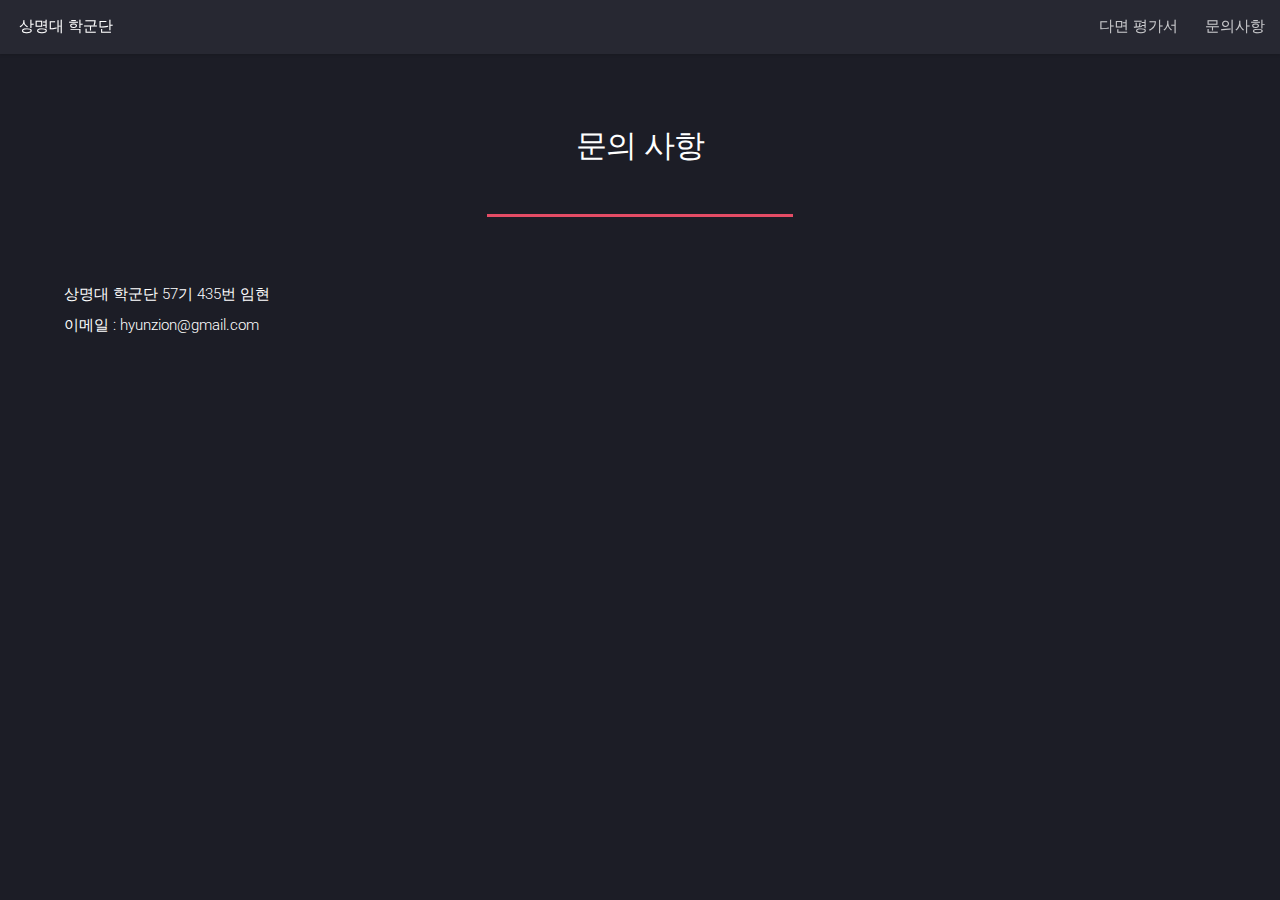
==== html/inquiry.html @ 16cfb6ff "html Init" ====
<!--
	@file : inquiry.html
	@author : 임현 (hyunzion@gmail.com)
	@since : 2017 - 12 - 25
	@brief : 상명대 학군단 홈페이지 문의사항 html
-->

<!DOCTYPE HTML>
<!--
	Landed by HTML5 UP
	html5up.net | @ajlkn
	Free for personal and commercial use under the CCA 3.0 license (html5up.net/license)
-->
<html>
<head>
	<title>상명대 학군단</title>
	<meta charset="utf-8" />
	<meta name="viewport" content="width=device-width, initial-scale=1" />
	<!--[if lte IE 8]><script src="assets/js/ie/html5shiv.js"></script><![endif]-->
	<link rel="stylesheet" href="assets/css/main.css" />
	<!--[if lte IE 9]><link rel="stylesheet" href="assets/css/ie9.css" /><![endif]-->
	<!--[if lte IE 8]><link rel="stylesheet" href="assets/css/ie8.css" /><![endif]-->
</head>
<body>
	<div id="page-wrapper">

		<!-- Header -->
		<header id="header">
			<h1 id="logo"><a href="index.html">상명대 학군단</a></h1>
			<nav id="nav">
				<ul>
					<li><a href="index.html">다면 평가서</a></li>
					<li><a href="inquiry.html">문의사항</a></li>
				</ul>
			</nav>
		</header>

		<!-- Main -->
		<div id="main" class="wrapper style1">
			<div class="container">
				<header class="major">
					<h2>문의 사항</h2>
				</header>

				<!-- Content -->
				<h1>상명대 학군단 57기 435번 임현</h1>
				<h1>이메일 : hyunzion@gmail.com</h1>

			</div>
		</section>
	</div>
</div>
</div>

<!-- Scripts -->
<script src="assets/js/jquery.min.js"></script>
<script src="assets/js/jquery.scrolly.min.js"></script>
<script src="assets/js/jquery.dropotron.min.js"></script>
<script src="assets/js/jquery.scrollex.min.js"></script>
<script src="assets/js/skel.min.js"></script>
<script src="assets/js/util.js"></script>
<!--[if lte IE 8]><script src="assets/js/ie/respond.min.js"></script><![endif]-->
<script src="assets/js/main.js"></script>

</body>
</html>
---- html/assets/css/main.css ----
@import url("font-awesome.min.css");
@import url("https://fonts.googleapis.com/css?family=Roboto:100,300,100italic,300italic");

/*
	Landed by HTML5 UP
	html5up.net | @ajlkn
	Free for personal and commercial use under the CCA 3.0 license (html5up.net/license)
*/

/* Reset */

	html, body, div, span, applet, object, iframe, h1, h2, h3, h4, h5, h6, p, blockquote, pre, a, abbr, acronym, address, big, cite, code, del, dfn, em, img, ins, kbd, q, s, samp, small, strike, strong, sub, sup, tt, var, b, u, i, center, dl, dt, dd, ol, ul, li, fieldset, form, label, legend, table, caption, tbody, tfoot, thead, tr, th, td, article, aside, canvas, details, embed, figure, figcaption, footer, header, hgroup, menu, nav, output, ruby, section, summary, time, mark, audio, video {
		margin: 0;
		padding: 0;
		border: 0;
		font-size: 100%;
		font: inherit;
		vertical-align: baseline;
	}

	article, aside, details, figcaption, figure, footer, header, hgroup, menu, nav, section {
		display: block;
	}

	body {
		line-height: 1;
	}

	ol, ul {
		list-style: none;
	}

	blockquote, q {
		quotes: none;
	}

	blockquote:before, blockquote:after, q:before, q:after {
		content: '';
		content: none;
	}

	table {
		border-collapse: collapse;
		border-spacing: 0;
	}

	body {
		-webkit-text-size-adjust: none;
	}

/* Box Model */

	*, *:before, *:after {
		-moz-box-sizing: border-box;
		-webkit-box-sizing: border-box;
		box-sizing: border-box;
	}

/* Containers */

	.container {
		margin-left: auto;
		margin-right: auto;
	}

	.container.\31 25\25 {
		width: 100%;
		max-width: 87.5em;
		min-width: 70em;
	}

	.container.\37 5\25 {
		width: 52.5em;
	}

	.container.\35 0\25 {
		width: 35em;
	}

	.container.\32 5\25 {
		width: 17.5em;
	}

	.container {
		width: 70em;
	}

	@media screen and (max-width: 1680px) {

		.container.\31 25\25 {
			width: 100%;
			max-width: 87.5em;
			min-width: 70em;
		}

		.container.\37 5\25 {
			width: 52.5em;
		}

		.container.\35 0\25 {
			width: 35em;
		}

		.container.\32 5\25 {
			width: 17.5em;
		}

		.container {
			width: 70em;
		}

	}

	@media screen and (max-width: 1280px) {

		.container.\31 25\25 {
			width: 100%;
			max-width: 112.5%;
			min-width: 90%;
		}

		.container.\37 5\25 {
			width: 67.5%;
		}

		.container.\35 0\25 {
			width: 45%;
		}

		.container.\32 5\25 {
			width: 22.5%;
		}

		.container {
			width: 90%;
		}

	}

	@media screen and (max-width: 980px) {

		.container.\31 25\25 {
			width: 100%;
			max-width: 125%;
			min-width: 100%;
		}

		.container.\37 5\25 {
			width: 75%;
		}

		.container.\35 0\25 {
			width: 50%;
		}

		.container.\32 5\25 {
			width: 25%;
		}

		.container {
			width: 100% !important;
		}

	}

	@media screen and (max-width: 736px) {

		.container.\31 25\25 {
			width: 100%;
			max-width: 125%;
			min-width: 100%;
		}

		.container.\37 5\25 {
			width: 75%;
		}

		.container.\35 0\25 {
			width: 50%;
		}

		.container.\32 5\25 {
			width: 25%;
		}

		.container {
			width: 100% !important;
		}

	}

	@media screen and (max-width: 480px) {

		.container.\31 25\25 {
			width: 100%;
			max-width: 125%;
			min-width: 100%;
		}

		.container.\37 5\25 {
			width: 75%;
		}

		.container.\35 0\25 {
			width: 50%;
		}

		.container.\32 5\25 {
			width: 25%;
		}

		.container {
			width: 100% !important;
		}

	}

/* Grid */

	.row {
		border-bottom: solid 1px transparent;
		-moz-box-sizing: border-box;
		-webkit-box-sizing: border-box;
		box-sizing: border-box;
	}

	.row > * {
		float: left;
		-moz-box-sizing: border-box;
		-webkit-box-sizing: border-box;
		box-sizing: border-box;
	}

	.row:after, .row:before {
		content: '';
		display: block;
		clear: both;
		height: 0;
	}

	.row.uniform > * > :first-child {
		margin-top: 0;
	}

	.row.uniform > * > :last-child {
		margin-bottom: 0;
	}

	.row.\30 \25 > * {
		padding: 0 0 0 0em;
	}

	.row.\30 \25 {
		margin: 0 0 -1px 0em;
	}

	.row.uniform.\30 \25 > * {
		padding: 0em 0 0 0em;
	}

	.row.uniform.\30 \25 {
		margin: 0em 0 -1px 0em;
	}

	.row > * {
		padding: 0 0 0 2.5em;
	}

	.row {
		margin: 0 0 -1px -2.5em;
	}

	.row.uniform > * {
		padding: 2.5em 0 0 2.5em;
	}

	.row.uniform {
		margin: -2.5em 0 -1px -2.5em;
	}

	.row.\32 00\25 > * {
		padding: 0 0 0 5em;
	}

	.row.\32 00\25 {
		margin: 0 0 -1px -5em;
	}

	.row.uniform.\32 00\25 > * {
		padding: 5em 0 0 5em;
	}

	.row.uniform.\32 00\25 {
		margin: -5em 0 -1px -5em;
	}

	.row.\31 50\25 > * {
		padding: 0 0 0 3.75em;
	}

	.row.\31 50\25 {
		margin: 0 0 -1px -3.75em;
	}

	.row.uniform.\31 50\25 > * {
		padding: 3.75em 0 0 3.75em;
	}

	.row.uniform.\31 50\25 {
		margin: -3.75em 0 -1px -3.75em;
	}

	.row.\35 0\25 > * {
		padding: 0 0 0 1.25em;
	}

	.row.\35 0\25 {
		margin: 0 0 -1px -1.25em;
	}

	.row.uniform.\35 0\25 > * {
		padding: 1.25em 0 0 1.25em;
	}

	.row.uniform.\35 0\25 {
		margin: -1.25em 0 -1px -1.25em;
	}

	.row.\32 5\25 > * {
		padding: 0 0 0 0.625em;
	}

	.row.\32 5\25 {
		margin: 0 0 -1px -0.625em;
	}

	.row.uniform.\32 5\25 > * {
		padding: 0.625em 0 0 0.625em;
	}

	.row.uniform.\32 5\25 {
		margin: -0.625em 0 -1px -0.625em;
	}

	.\31 2u, .\31 2u\24 {
		width: 100%;
		clear: none;
		margin-left: 0;
	}

	.\31 1u, .\31 1u\24 {
		width: 91.6666666667%;
		clear: none;
		margin-left: 0;
	}

	.\31 0u, .\31 0u\24 {
		width: 83.3333333333%;
		clear: none;
		margin-left: 0;
	}

	.\39 u, .\39 u\24 {
		width: 75%;
		clear: none;
		margin-left: 0;
	}

	.\38 u, .\38 u\24 {
		width: 66.6666666667%;
		clear: none;
		margin-left: 0;
	}

	.\37 u, .\37 u\24 {
		width: 58.3333333333%;
		clear: none;
		margin-left: 0;
	}

	.\36 u, .\36 u\24 {
		width: 50%;
		clear: none;
		margin-left: 0;
	}

	.\35 u, .\35 u\24 {
		width: 41.6666666667%;
		clear: none;
		margin-left: 0;
	}

	.\34 u, .\34 u\24 {
		width: 33.3333333333%;
		clear: none;
		margin-left: 0;
	}

	.\33 u, .\33 u\24 {
		width: 25%;
		clear: none;
		margin-left: 0;
	}

	.\32 u, .\32 u\24 {
		width: 16.6666666667%;
		clear: none;
		margin-left: 0;
	}

	.\31 u, .\31 u\24 {
		width: 8.3333333333%;
		clear: none;
		margin-left: 0;
	}

	.\31 2u\24 + *,
	.\31 1u\24 + *,
	.\31 0u\24 + *,
	.\39 u\24 + *,
	.\38 u\24 + *,
	.\37 u\24 + *,
	.\36 u\24 + *,
	.\35 u\24 + *,
	.\34 u\24 + *,
	.\33 u\24 + *,
	.\32 u\24 + *,
	.\31 u\24 + * {
		clear: left;
	}

	.\-11u {
		margin-left: 91.66667%;
	}

	.\-10u {
		margin-left: 83.33333%;
	}

	.\-9u {
		margin-left: 75%;
	}

	.\-8u {
		margin-left: 66.66667%;
	}

	.\-7u {
		margin-left: 58.33333%;
	}

	.\-6u {
		margin-left: 50%;
	}

	.\-5u {
		margin-left: 41.66667%;
	}

	.\-4u {
		margin-left: 33.33333%;
	}

	.\-3u {
		margin-left: 25%;
	}

	.\-2u {
		margin-left: 16.66667%;
	}

	.\-1u {
		margin-left: 8.33333%;
	}

	@media screen and (max-width: 1680px) {

		.row > * {
			padding: 0 0 0 2.5em;
		}

		.row {
			margin: 0 0 -1px -2.5em;
		}

		.row.uniform > * {
			padding: 2.5em 0 0 2.5em;
		}

		.row.uniform {
			margin: -2.5em 0 -1px -2.5em;
		}

		.row.\32 00\25 > * {
			padding: 0 0 0 5em;
		}

		.row.\32 00\25 {
			margin: 0 0 -1px -5em;
		}

		.row.uniform.\32 00\25 > * {
			padding: 5em 0 0 5em;
		}

		.row.uniform.\32 00\25 {
			margin: -5em 0 -1px -5em;
		}

		.row.\31 50\25 > * {
			padding: 0 0 0 3.75em;
		}

		.row.\31 50\25 {
			margin: 0 0 -1px -3.75em;
		}

		.row.uniform.\31 50\25 > * {
			padding: 3.75em 0 0 3.75em;
		}

		.row.uniform.\31 50\25 {
			margin: -3.75em 0 -1px -3.75em;
		}

		.row.\35 0\25 > * {
			padding: 0 0 0 1.25em;
		}

		.row.\35 0\25 {
			margin: 0 0 -1px -1.25em;
		}

		.row.uniform.\35 0\25 > * {
			padding: 1.25em 0 0 1.25em;
		}

		.row.uniform.\35 0\25 {
			margin: -1.25em 0 -1px -1.25em;
		}

		.row.\32 5\25 > * {
			padding: 0 0 0 0.625em;
		}

		.row.\32 5\25 {
			margin: 0 0 -1px -0.625em;
		}

		.row.uniform.\32 5\25 > * {
			padding: 0.625em 0 0 0.625em;
		}

		.row.uniform.\32 5\25 {
			margin: -0.625em 0 -1px -0.625em;
		}

		.\31 2u\28xlarge\29, .\31 2u\24\28xlarge\29 {
			width: 100%;
			clear: none;
			margin-left: 0;
		}

		.\31 1u\28xlarge\29, .\31 1u\24\28xlarge\29 {
			width: 91.6666666667%;
			clear: none;
			margin-left: 0;
		}

		.\31 0u\28xlarge\29, .\31 0u\24\28xlarge\29 {
			width: 83.3333333333%;
			clear: none;
			margin-left: 0;
		}

		.\39 u\28xlarge\29, .\39 u\24\28xlarge\29 {
			width: 75%;
			clear: none;
			margin-left: 0;
		}

		.\38 u\28xlarge\29, .\38 u\24\28xlarge\29 {
			width: 66.6666666667%;
			clear: none;
			margin-left: 0;
		}

		.\37 u\28xlarge\29, .\37 u\24\28xlarge\29 {
			width: 58.3333333333%;
			clear: none;
			margin-left: 0;
		}

		.\36 u\28xlarge\29, .\36 u\24\28xlarge\29 {
			width: 50%;
			clear: none;
			margin-left: 0;
		}

		.\35 u\28xlarge\29, .\35 u\24\28xlarge\29 {
			width: 41.6666666667%;
			clear: none;
			margin-left: 0;
		}

		.\34 u\28xlarge\29, .\34 u\24\28xlarge\29 {
			width: 33.3333333333%;
			clear: none;
			margin-left: 0;
		}

		.\33 u\28xlarge\29, .\33 u\24\28xlarge\29 {
			width: 25%;
			clear: none;
			margin-left: 0;
		}

		.\32 u\28xlarge\29, .\32 u\24\28xlarge\29 {
			width: 16.6666666667%;
			clear: none;
			margin-left: 0;
		}

		.\31 u\28xlarge\29, .\31 u\24\28xlarge\29 {
			width: 8.3333333333%;
			clear: none;
			margin-left: 0;
		}

		.\31 2u\24\28xlarge\29 + *,
		.\31 1u\24\28xlarge\29 + *,
		.\31 0u\24\28xlarge\29 + *,
		.\39 u\24\28xlarge\29 + *,
		.\38 u\24\28xlarge\29 + *,
		.\37 u\24\28xlarge\29 + *,
		.\36 u\24\28xlarge\29 + *,
		.\35 u\24\28xlarge\29 + *,
		.\34 u\24\28xlarge\29 + *,
		.\33 u\24\28xlarge\29 + *,
		.\32 u\24\28xlarge\29 + *,
		.\31 u\24\28xlarge\29 + * {
			clear: left;
		}

		.\-11u\28xlarge\29 {
			margin-left: 91.66667%;
		}

		.\-10u\28xlarge\29 {
			margin-left: 83.33333%;
		}

		.\-9u\28xlarge\29 {
			margin-left: 75%;
		}

		.\-8u\28xlarge\29 {
			margin-left: 66.66667%;
		}

		.\-7u\28xlarge\29 {
			margin-left: 58.33333%;
		}

		.\-6u\28xlarge\29 {
			margin-left: 50%;
		}

		.\-5u\28xlarge\29 {
			margin-left: 41.66667%;
		}

		.\-4u\28xlarge\29 {
			margin-left: 33.33333%;
		}

		.\-3u\28xlarge\29 {
			margin-left: 25%;
		}

		.\-2u\28xlarge\29 {
			margin-left: 16.66667%;
		}

		.\-1u\28xlarge\29 {
			margin-left: 8.33333%;
		}

	}

	@media screen and (max-width: 1280px) {

		.row > * {
			padding: 0 0 0 2.5em;
		}

		.row {
			margin: 0 0 -1px -2.5em;
		}

		.row.uniform > * {
			padding: 2.5em 0 0 2.5em;
		}

		.row.uniform {
			margin: -2.5em 0 -1px -2.5em;
		}

		.row.\32 00\25 > * {
			padding: 0 0 0 5em;
		}

		.row.\32 00\25 {
			margin: 0 0 -1px -5em;
		}

		.row.uniform.\32 00\25 > * {
			padding: 5em 0 0 5em;
		}

		.row.uniform.\32 00\25 {
			margin: -5em 0 -1px -5em;
		}

		.row.\31 50\25 > * {
			padding: 0 0 0 3.75em;
		}

		.row.\31 50\25 {
			margin: 0 0 -1px -3.75em;
		}

		.row.uniform.\31 50\25 > * {
			padding: 3.75em 0 0 3.75em;
		}

		.row.uniform.\31 50\25 {
			margin: -3.75em 0 -1px -3.75em;
		}

		.row.\35 0\25 > * {
			padding: 0 0 0 1.25em;
		}

		.row.\35 0\25 {
			margin: 0 0 -1px -1.25em;
		}

		.row.uniform.\35 0\25 > * {
			padding: 1.25em 0 0 1.25em;
		}

		.row.uniform.\35 0\25 {
			margin: -1.25em 0 -1px -1.25em;
		}

		.row.\32 5\25 > * {
			padding: 0 0 0 0.625em;
		}

		.row.\32 5\25 {
			margin: 0 0 -1px -0.625em;
		}

		.row.uniform.\32 5\25 > * {
			padding: 0.625em 0 0 0.625em;
		}

		.row.uniform.\32 5\25 {
			margin: -0.625em 0 -1px -0.625em;
		}

		.\31 2u\28large\29, .\31 2u\24\28large\29 {
			width: 100%;
			clear: none;
			margin-left: 0;
		}

		.\31 1u\28large\29, .\31 1u\24\28large\29 {
			width: 91.6666666667%;
			clear: none;
			margin-left: 0;
		}

		.\31 0u\28large\29, .\31 0u\24\28large\29 {
			width: 83.3333333333%;
			clear: none;
			margin-left: 0;
		}

		.\39 u\28large\29, .\39 u\24\28large\29 {
			width: 75%;
			clear: none;
			margin-left: 0;
		}

		.\38 u\28large\29, .\38 u\24\28large\29 {
			width: 66.6666666667%;
			clear: none;
			margin-left: 0;
		}

		.\37 u\28large\29, .\37 u\24\28large\29 {
			width: 58.3333333333%;
			clear: none;
			margin-left: 0;
		}

		.\36 u\28large\29, .\36 u\24\28large\29 {
			width: 50%;
			clear: none;
			margin-left: 0;
		}

		.\35 u\28large\29, .\35 u\24\28large\29 {
			width: 41.6666666667%;
			clear: none;
			margin-left: 0;
		}

		.\34 u\28large\29, .\34 u\24\28large\29 {
			width: 33.3333333333%;
			clear: none;
			margin-left: 0;
		}

		.\33 u\28large\29, .\33 u\24\28large\29 {
			width: 25%;
			clear: none;
			margin-left: 0;
		}

		.\32 u\28large\29, .\32 u\24\28large\29 {
			width: 16.6666666667%;
			clear: none;
			margin-left: 0;
		}

		.\31 u\28large\29, .\31 u\24\28large\29 {
			width: 8.3333333333%;
			clear: none;
			margin-left: 0;
		}

		.\31 2u\24\28large\29 + *,
		.\31 1u\24\28large\29 + *,
		.\31 0u\24\28large\29 + *,
		.\39 u\24\28large\29 + *,
		.\38 u\24\28large\29 + *,
		.\37 u\24\28large\29 + *,
		.\36 u\24\28large\29 + *,
		.\35 u\24\28large\29 + *,
		.\34 u\24\28large\29 + *,
		.\33 u\24\28large\29 + *,
		.\32 u\24\28large\29 + *,
		.\31 u\24\28large\29 + * {
			clear: left;
		}

		.\-11u\28large\29 {
			margin-left: 91.66667%;
		}

		.\-10u\28large\29 {
			margin-left: 83.33333%;
		}

		.\-9u\28large\29 {
			margin-left: 75%;
		}

		.\-8u\28large\29 {
			margin-left: 66.66667%;
		}

		.\-7u\28large\29 {
			margin-left: 58.33333%;
		}

		.\-6u\28large\29 {
			margin-left: 50%;
		}

		.\-5u\28large\29 {
			margin-left: 41.66667%;
		}

		.\-4u\28large\29 {
			margin-left: 33.33333%;
		}

		.\-3u\28large\29 {
			margin-left: 25%;
		}

		.\-2u\28large\29 {
			margin-left: 16.66667%;
		}

		.\-1u\28large\29 {
			margin-left: 8.33333%;
		}

	}

	@media screen and (max-width: 980px) {

		.row > * {
			padding: 0 0 0 2.5em;
		}

		.row {
			margin: 0 0 -1px -2.5em;
		}

		.row.uniform > * {
			padding: 2.5em 0 0 2.5em;
		}

		.row.uniform {
			margin: -2.5em 0 -1px -2.5em;
		}

		.row.\32 00\25 > * {
			padding: 0 0 0 5em;
		}

		.row.\32 00\25 {
			margin: 0 0 -1px -5em;
		}

		.row.uniform.\32 00\25 > * {
			padding: 5em 0 0 5em;
		}

		.row.uniform.\32 00\25 {
			margin: -5em 0 -1px -5em;
		}

		.row.\31 50\25 > * {
			padding: 0 0 0 3.75em;
		}

		.row.\31 50\25 {
			margin: 0 0 -1px -3.75em;
		}

		.row.uniform.\31 50\25 > * {
			padding: 3.75em 0 0 3.75em;
		}

		.row.uniform.\31 50\25 {
			margin: -3.75em 0 -1px -3.75em;
		}

		.row.\35 0\25 > * {
			padding: 0 0 0 1.25em;
		}

		.row.\35 0\25 {
			margin: 0 0 -1px -1.25em;
		}

		.row.uniform.\35 0\25 > * {
			padding: 1.25em 0 0 1.25em;
		}

		.row.uniform.\35 0\25 {
			margin: -1.25em 0 -1px -1.25em;
		}

		.row.\32 5\25 > * {
			padding: 0 0 0 0.625em;
		}

		.row.\32 5\25 {
			margin: 0 0 -1px -0.625em;
		}

		.row.uniform.\32 5\25 > * {
			padding: 0.625em 0 0 0.625em;
		}

		.row.uniform.\32 5\25 {
			margin: -0.625em 0 -1px -0.625em;
		}

		.\31 2u\28medium\29, .\31 2u\24\28medium\29 {
			width: 100%;
			clear: none;
			margin-left: 0;
		}

		.\31 1u\28medium\29, .\31 1u\24\28medium\29 {
			width: 91.6666666667%;
			clear: none;
			margin-left: 0;
		}

		.\31 0u\28medium\29, .\31 0u\24\28medium\29 {
			width: 83.3333333333%;
			clear: none;
			margin-left: 0;
		}

		.\39 u\28medium\29, .\39 u\24\28medium\29 {
			width: 75%;
			clear: none;
			margin-left: 0;
		}

		.\38 u\28medium\29, .\38 u\24\28medium\29 {
			width: 66.6666666667%;
			clear: none;
			margin-left: 0;
		}

		.\37 u\28medium\29, .\37 u\24\28medium\29 {
			width: 58.3333333333%;
			clear: none;
			margin-left: 0;
		}

		.\36 u\28medium\29, .\36 u\24\28medium\29 {
			width: 50%;
			clear: none;
			margin-left: 0;
		}

		.\35 u\28medium\29, .\35 u\24\28medium\29 {
			width: 41.6666666667%;
			clear: none;
			margin-left: 0;
		}

		.\34 u\28medium\29, .\34 u\24\28medium\29 {
			width: 33.3333333333%;
			clear: none;
			margin-left: 0;
		}

		.\33 u\28medium\29, .\33 u\24\28medium\29 {
			width: 25%;
			clear: none;
			margin-left: 0;
		}

		.\32 u\28medium\29, .\32 u\24\28medium\29 {
			width: 16.6666666667%;
			clear: none;
			margin-left: 0;
		}

		.\31 u\28medium\29, .\31 u\24\28medium\29 {
			width: 8.3333333333%;
			clear: none;
			margin-left: 0;
		}

		.\31 2u\24\28medium\29 + *,
		.\31 1u\24\28medium\29 + *,
		.\31 0u\24\28medium\29 + *,
		.\39 u\24\28medium\29 + *,
		.\38 u\24\28medium\29 + *,
		.\37 u\24\28medium\29 + *,
		.\36 u\24\28medium\29 + *,
		.\35 u\24\28medium\29 + *,
		.\34 u\24\28medium\29 + *,
		.\33 u\24\28medium\29 + *,
		.\32 u\24\28medium\29 + *,
		.\31 u\24\28medium\29 + * {
			clear: left;
		}

		.\-11u\28medium\29 {
			margin-left: 91.66667%;
		}

		.\-10u\28medium\29 {
			margin-left: 83.33333%;
		}

		.\-9u\28medium\29 {
			margin-left: 75%;
		}

		.\-8u\28medium\29 {
			margin-left: 66.66667%;
		}

		.\-7u\28medium\29 {
			margin-left: 58.33333%;
		}

		.\-6u\28medium\29 {
			margin-left: 50%;
		}

		.\-5u\28medium\29 {
			margin-left: 41.66667%;
		}

		.\-4u\28medium\29 {
			margin-left: 33.33333%;
		}

		.\-3u\28medium\29 {
			margin-left: 25%;
		}

		.\-2u\28medium\29 {
			margin-left: 16.66667%;
		}

		.\-1u\28medium\29 {
			margin-left: 8.33333%;
		}

	}

	@media screen and (max-width: 736px) {

		.row > * {
			padding: 0 0 0 2.5em;
		}

		.row {
			margin: 0 0 -1px -2.5em;
		}

		.row.uniform > * {
			padding: 2.5em 0 0 2.5em;
		}

		.row.uniform {
			margin: -2.5em 0 -1px -2.5em;
		}

		.row.\32 00\25 > * {
			padding: 0 0 0 5em;
		}

		.row.\32 00\25 {
			margin: 0 0 -1px -5em;
		}

		.row.uniform.\32 00\25 > * {
			padding: 5em 0 0 5em;
		}

		.row.uniform.\32 00\25 {
			margin: -5em 0 -1px -5em;
		}

		.row.\31 50\25 > * {
			padding: 0 0 0 3.75em;
		}

		.row.\31 50\25 {
			margin: 0 0 -1px -3.75em;
		}

		.row.uniform.\31 50\25 > * {
			padding: 3.75em 0 0 3.75em;
		}

		.row.uniform.\31 50\25 {
			margin: -3.75em 0 -1px -3.75em;
		}

		.row.\35 0\25 > * {
			padding: 0 0 0 1.25em;
		}

		.row.\35 0\25 {
			margin: 0 0 -1px -1.25em;
		}

		.row.uniform.\35 0\25 > * {
			padding: 1.25em 0 0 1.25em;
		}

		.row.uniform.\35 0\25 {
			margin: -1.25em 0 -1px -1.25em;
		}

		.row.\32 5\25 > * {
			padding: 0 0 0 0.625em;
		}

		.row.\32 5\25 {
			margin: 0 0 -1px -0.625em;
		}

		.row.uniform.\32 5\25 > * {
			padding: 0.625em 0 0 0.625em;
		}

		.row.uniform.\32 5\25 {
			margin: -0.625em 0 -1px -0.625em;
		}

		.\31 2u\28small\29, .\31 2u\24\28small\29 {
			width: 100%;
			clear: none;
			margin-left: 0;
		}

		.\31 1u\28small\29, .\31 1u\24\28small\29 {
			width: 91.6666666667%;
			clear: none;
			margin-left: 0;
		}

		.\31 0u\28small\29, .\31 0u\24\28small\29 {
			width: 83.3333333333%;
			clear: none;
			margin-left: 0;
		}

		.\39 u\28small\29, .\39 u\24\28small\29 {
			width: 75%;
			clear: none;
			margin-left: 0;
		}

		.\38 u\28small\29, .\38 u\24\28small\29 {
			width: 66.6666666667%;
			clear: none;
			margin-left: 0;
		}

		.\37 u\28small\29, .\37 u\24\28small\29 {
			width: 58.3333333333%;
			clear: none;
			margin-left: 0;
		}

		.\36 u\28small\29, .\36 u\24\28small\29 {
			width: 50%;
			clear: none;
			margin-left: 0;
		}

		.\35 u\28small\29, .\35 u\24\28small\29 {
			width: 41.6666666667%;
			clear: none;
			margin-left: 0;
		}

		.\34 u\28small\29, .\34 u\24\28small\29 {
			width: 33.3333333333%;
			clear: none;
			margin-left: 0;
		}

		.\33 u\28small\29, .\33 u\24\28small\29 {
			width: 25%;
			clear: none;
			margin-left: 0;
		}

		.\32 u\28small\29, .\32 u\24\28small\29 {
			width: 16.6666666667%;
			clear: none;
			margin-left: 0;
		}

		.\31 u\28small\29, .\31 u\24\28small\29 {
			width: 8.3333333333%;
			clear: none;
			margin-left: 0;
		}

		.\31 2u\24\28small\29 + *,
		.\31 1u\24\28small\29 + *,
		.\31 0u\24\28small\29 + *,
		.\39 u\24\28small\29 + *,
		.\38 u\24\28small\29 + *,
		.\37 u\24\28small\29 + *,
		.\36 u\24\28small\29 + *,
		.\35 u\24\28small\29 + *,
		.\34 u\24\28small\29 + *,
		.\33 u\24\28small\29 + *,
		.\32 u\24\28small\29 + *,
		.\31 u\24\28small\29 + * {
			clear: left;
		}

		.\-11u\28small\29 {
			margin-left: 91.66667%;
		}

		.\-10u\28small\29 {
			margin-left: 83.33333%;
		}

		.\-9u\28small\29 {
			margin-left: 75%;
		}

		.\-8u\28small\29 {
			margin-left: 66.66667%;
		}

		.\-7u\28small\29 {
			margin-left: 58.33333%;
		}

		.\-6u\28small\29 {
			margin-left: 50%;
		}

		.\-5u\28small\29 {
			margin-left: 41.66667%;
		}

		.\-4u\28small\29 {
			margin-left: 33.33333%;
		}

		.\-3u\28small\29 {
			margin-left: 25%;
		}

		.\-2u\28small\29 {
			margin-left: 16.66667%;
		}

		.\-1u\28small\29 {
			margin-left: 8.33333%;
		}

	}

	@media screen and (max-width: 480px) {

		.row > * {
			padding: 0 0 0 2.5em;
		}

		.row {
			margin: 0 0 -1px -2.5em;
		}

		.row.uniform > * {
			padding: 2.5em 0 0 2.5em;
		}

		.row.uniform {
			margin: -2.5em 0 -1px -2.5em;
		}

		.row.\32 00\25 > * {
			padding: 0 0 0 5em;
		}

		.row.\32 00\25 {
			margin: 0 0 -1px -5em;
		}

		.row.uniform.\32 00\25 > * {
			padding: 5em 0 0 5em;
		}

		.row.uniform.\32 00\25 {
			margin: -5em 0 -1px -5em;
		}

		.row.\31 50\25 > * {
			padding: 0 0 0 3.75em;
		}

		.row.\31 50\25 {
			margin: 0 0 -1px -3.75em;
		}

		.row.uniform.\31 50\25 > * {
			padding: 3.75em 0 0 3.75em;
		}

		.row.uniform.\31 50\25 {
			margin: -3.75em 0 -1px -3.75em;
		}

		.row.\35 0\25 > * {
			padding: 0 0 0 1.25em;
		}

		.row.\35 0\25 {
			margin: 0 0 -1px -1.25em;
		}

		.row.uniform.\35 0\25 > * {
			padding: 1.25em 0 0 1.25em;
		}

		.row.uniform.\35 0\25 {
			margin: -1.25em 0 -1px -1.25em;
		}

		.row.\32 5\25 > * {
			padding: 0 0 0 0.625em;
		}

		.row.\32 5\25 {
			margin: 0 0 -1px -0.625em;
		}

		.row.uniform.\32 5\25 > * {
			padding: 0.625em 0 0 0.625em;
		}

		.row.uniform.\32 5\25 {
			margin: -0.625em 0 -1px -0.625em;
		}

		.\31 2u\28xsmall\29, .\31 2u\24\28xsmall\29 {
			width: 100%;
			clear: none;
			margin-left: 0;
		}

		.\31 1u\28xsmall\29, .\31 1u\24\28xsmall\29 {
			width: 91.6666666667%;
			clear: none;
			margin-left: 0;
		}

		.\31 0u\28xsmall\29, .\31 0u\24\28xsmall\29 {
			width: 83.3333333333%;
			clear: none;
			margin-left: 0;
		}

		.\39 u\28xsmall\29, .\39 u\24\28xsmall\29 {
			width: 75%;
			clear: none;
			margin-left: 0;
		}

		.\38 u\28xsmall\29, .\38 u\24\28xsmall\29 {
			width: 66.6666666667%;
			clear: none;
			margin-left: 0;
		}

		.\37 u\28xsmall\29, .\37 u\24\28xsmall\29 {
			width: 58.3333333333%;
			clear: none;
			margin-left: 0;
		}

		.\36 u\28xsmall\29, .\36 u\24\28xsmall\29 {
			width: 50%;
			clear: none;
			margin-left: 0;
		}

		.\35 u\28xsmall\29, .\35 u\24\28xsmall\29 {
			width: 41.6666666667%;
			clear: none;
			margin-left: 0;
		}

		.\34 u\28xsmall\29, .\34 u\24\28xsmall\29 {
			width: 33.3333333333%;
			clear: none;
			margin-left: 0;
		}

		.\33 u\28xsmall\29, .\33 u\24\28xsmall\29 {
			width: 25%;
			clear: none;
			margin-left: 0;
		}

		.\32 u\28xsmall\29, .\32 u\24\28xsmall\29 {
			width: 16.6666666667%;
			clear: none;
			margin-left: 0;
		}

		.\31 u\28xsmall\29, .\31 u\24\28xsmall\29 {
			width: 8.3333333333%;
			clear: none;
			margin-left: 0;
		}

		.\31 2u\24\28xsmall\29 + *,
		.\31 1u\24\28xsmall\29 + *,
		.\31 0u\24\28xsmall\29 + *,
		.\39 u\24\28xsmall\29 + *,
		.\38 u\24\28xsmall\29 + *,
		.\37 u\24\28xsmall\29 + *,
		.\36 u\24\28xsmall\29 + *,
		.\35 u\24\28xsmall\29 + *,
		.\34 u\24\28xsmall\29 + *,
		.\33 u\24\28xsmall\29 + *,
		.\32 u\24\28xsmall\29 + *,
		.\31 u\24\28xsmall\29 + * {
			clear: left;
		}

		.\-11u\28xsmall\29 {
			margin-left: 91.66667%;
		}

		.\-10u\28xsmall\29 {
			margin-left: 83.33333%;
		}

		.\-9u\28xsmall\29 {
			margin-left: 75%;
		}

		.\-8u\28xsmall\29 {
			margin-left: 66.66667%;
		}

		.\-7u\28xsmall\29 {
			margin-left: 58.33333%;
		}

		.\-6u\28xsmall\29 {
			margin-left: 50%;
		}

		.\-5u\28xsmall\29 {
			margin-left: 41.66667%;
		}

		.\-4u\28xsmall\29 {
			margin-left: 33.33333%;
		}

		.\-3u\28xsmall\29 {
			margin-left: 25%;
		}

		.\-2u\28xsmall\29 {
			margin-left: 16.66667%;
		}

		.\-1u\28xsmall\29 {
			margin-left: 8.33333%;
		}

	}

/* Basic */

	html, body {
		background: #1c1d26;
	}

	body.is-loading *, body.is-loading *:before, body.is-loading *:after {
		-moz-animation: none !important;
		-webkit-animation: none !important;
		-ms-animation: none !important;
		animation: none !important;
		-moz-transition: none !important;
		-webkit-transition: none !important;
		-ms-transition: none !important;
		transition: none !important;
	}

	body, select, textarea {
		color: rgba(255, 255, 255, 0.75);
		font-family: "Roboto", Helvetica, sans-serif;
		font-size: 15pt;
		font-weight: 100;
		line-height: 1.75em;
	}

	/* 추가 */
	input {
		color: rgba(0, 0, 0, 255);
		font-family: "Roboto", Helvetica, sans-serif;
		font-size: 15pt;
		font-weight: 100;
		line-height: 1.75em;
	}

	a {
		-moz-transition: border-color 0.2s ease-in-out, color 0.2s ease-in-out;
		-webkit-transition: border-color 0.2s ease-in-out, color 0.2s ease-in-out;
		-ms-transition: border-color 0.2s ease-in-out, color 0.2s ease-in-out;
		transition: border-color 0.2s ease-in-out, color 0.2s ease-in-out;
		border-bottom: dotted 1px;
		color: #e44c65;
		text-decoration: none;
	}

		a:hover {
			color: #e44c65 !important;
			border-bottom-color: transparent;
		}

	strong, b {
		color: #ffffff;
		font-weight: 300;
	}

	em, i {
		font-style: italic;
	}

	p {
		margin: 0 0 2em 0;
	}

	h1, h2, h3, h4, h5, h6 {
		color: #ffffff;
		font-weight: 300;
		line-height: 1em;
		margin: 0 0 1em 0;
	}

		h1 a, h2 a, h3 a, h4 a, h5 a, h6 a {
			color: inherit;
			border: 0;
		}

	h2 {
		font-size: 2em;
		line-height: 1.5em;
		letter-spacing: -0.025em;
	}

	h3 {
		font-size: 1.35em;
		line-height: 1.5em;
	}

	h4 {
		font-size: 1.1em;
		line-height: 1.5em;
	}

	h5 {
		font-size: 0.9em;
		line-height: 1.5em;
	}

	h6 {
		font-size: 0.7em;
		line-height: 1.5em;
	}

	sub {
		font-size: 0.8em;
		position: relative;
		top: 0.5em;
	}

	sup {
		font-size: 0.8em;
		position: relative;
		top: -0.5em;
	}

	hr {
		border: 0;
		border-bottom: solid 1px rgba(255, 255, 255, 0.3);
		margin: 3em 0;
	}

		hr.major {
			margin: 4em 0;
		}

	blockquote {
		border-left: solid 4px rgba(255, 255, 255, 0.3);
		font-style: italic;
		margin: 0 0 2em 0;
		padding: 0.5em 0 0.5em 2em;
	}

	code {
		background: rgba(255, 255, 255, 0.075);
		border-radius: 4px;
		font-family: "Courier New", monospace;
		font-size: 0.9em;
		margin: 0 0.25em;
		padding: 0.25em 0.65em;
	}

	pre {
		-webkit-overflow-scrolling: touch;
		font-family: "Courier New", monospace;
		font-size: 0.9em;
		margin: 0 0 2em 0;
	}

		pre code {
			display: block;
			line-height: 1.75em;
			padding: 1em 1.5em;
			overflow-x: auto;
		}

	.align-left {
		text-align: left;
	}

	.align-center {
		text-align: center;
	}

	.align-right {
		text-align: right;
	}

/* Loader */

	@-moz-keyframes spinner-show {
		0% {
			opacity: 0;
		}

		100% {
			opacity: 1;
		}
	}

	@-webkit-keyframes spinner-show {
		0% {
			opacity: 0;
		}

		100% {
			opacity: 1;
		}
	}

	@-ms-keyframes spinner-show {
		0% {
			opacity: 0;
		}

		100% {
			opacity: 1;
		}
	}

	@keyframes spinner-show {
		0% {
			opacity: 0;
		}

		100% {
			opacity: 1;
		}
	}

	@-moz-keyframes spinner-hide {
		0% {
			color: rgba(255, 255, 255, 0.15);
			z-index: 100001;
			-moz-transform: scale(1) rotate(0deg);
			-webkit-transform: scale(1) rotate(0deg);
			-ms-transform: scale(1) rotate(0deg);
			transform: scale(1) rotate(0deg);
		}

		99% {
			color: #1c1d26;
			z-index: 100001;
			-moz-transform: scale(0.5) rotate(360deg);
			-webkit-transform: scale(0.5) rotate(360deg);
			-ms-transform: scale(0.5) rotate(360deg);
			transform: scale(0.5) rotate(360deg);
		}

		100% {
			color: #1c1d26;
			z-index: -1;
			-moz-transform: scale(0.5) rotate(360deg);
			-webkit-transform: scale(0.5) rotate(360deg);
			-ms-transform: scale(0.5) rotate(360deg);
			transform: scale(0.5) rotate(360deg);
		}
	}

	@-webkit-keyframes spinner-hide {
		0% {
			color: rgba(255, 255, 255, 0.15);
			z-index: 100001;
			-moz-transform: scale(1) rotate(0deg);
			-webkit-transform: scale(1) rotate(0deg);
			-ms-transform: scale(1) rotate(0deg);
			transform: scale(1) rotate(0deg);
		}

		99% {
			color: #1c1d26;
			z-index: 100001;
			-moz-transform: scale(0.5) rotate(360deg);
			-webkit-transform: scale(0.5) rotate(360deg);
			-ms-transform: scale(0.5) rotate(360deg);
			transform: scale(0.5) rotate(360deg);
		}

		100% {
			color: #1c1d26;
			z-index: -1;
			-moz-transform: scale(0.5) rotate(360deg);
			-webkit-transform: scale(0.5) rotate(360deg);
			-ms-transform: scale(0.5) rotate(360deg);
			transform: scale(0.5) rotate(360deg);
		}
	}

	@-ms-keyframes spinner-hide {
		0% {
			color: rgba(255, 255, 255, 0.15);
			z-index: 100001;
			-moz-transform: scale(1) rotate(0deg);
			-webkit-transform: scale(1) rotate(0deg);
			-ms-transform: scale(1) rotate(0deg);
			transform: scale(1) rotate(0deg);
		}

		99% {
			color: #1c1d26;
			z-index: 100001;
			-moz-transform: scale(0.5) rotate(360deg);
			-webkit-transform: scale(0.5) rotate(360deg);
			-ms-transform: scale(0.5) rotate(360deg);
			transform: scale(0.5) rotate(360deg);
		}

		100% {
			color: #1c1d26;
			z-index: -1;
			-moz-transform: scale(0.5) rotate(360deg);
			-webkit-transform: scale(0.5) rotate(360deg);
			-ms-transform: scale(0.5) rotate(360deg);
			transform: scale(0.5) rotate(360deg);
		}
	}

	@keyframes spinner-hide {
		0% {
			color: rgba(255, 255, 255, 0.15);
			z-index: 100001;
			-moz-transform: scale(1) rotate(0deg);
			-webkit-transform: scale(1) rotate(0deg);
			-ms-transform: scale(1) rotate(0deg);
			transform: scale(1) rotate(0deg);
		}

		99% {
			color: #1c1d26;
			z-index: 100001;
			-moz-transform: scale(0.5) rotate(360deg);
			-webkit-transform: scale(0.5) rotate(360deg);
			-ms-transform: scale(0.5) rotate(360deg);
			transform: scale(0.5) rotate(360deg);
		}

		100% {
			color: #1c1d26;
			z-index: -1;
			-moz-transform: scale(0.5) rotate(360deg);
			-webkit-transform: scale(0.5) rotate(360deg);
			-ms-transform: scale(0.5) rotate(360deg);
			transform: scale(0.5) rotate(360deg);
		}
	}

	@-moz-keyframes spinner-rotate {
		0% {
			-moz-transform: scale(1) rotate(0deg);
			-webkit-transform: scale(1) rotate(0deg);
			-ms-transform: scale(1) rotate(0deg);
			transform: scale(1) rotate(0deg);
		}

		100% {
			-moz-transform: scale(1) rotate(360deg);
			-webkit-transform: scale(1) rotate(360deg);
			-ms-transform: scale(1) rotate(360deg);
			transform: scale(1) rotate(360deg);
		}
	}

	@-webkit-keyframes spinner-rotate {
		0% {
			-moz-transform: scale(1) rotate(0deg);
			-webkit-transform: scale(1) rotate(0deg);
			-ms-transform: scale(1) rotate(0deg);
			transform: scale(1) rotate(0deg);
		}

		100% {
			-moz-transform: scale(1) rotate(360deg);
			-webkit-transform: scale(1) rotate(360deg);
			-ms-transform: scale(1) rotate(360deg);
			transform: scale(1) rotate(360deg);
		}
	}

	@-ms-keyframes spinner-rotate {
		0% {
			-moz-transform: scale(1) rotate(0deg);
			-webkit-transform: scale(1) rotate(0deg);
			-ms-transform: scale(1) rotate(0deg);
			transform: scale(1) rotate(0deg);
		}

		100% {
			-moz-transform: scale(1) rotate(360deg);
			-webkit-transform: scale(1) rotate(360deg);
			-ms-transform: scale(1) rotate(360deg);
			transform: scale(1) rotate(360deg);
		}
	}

	@keyframes spinner-rotate {
		0% {
			-moz-transform: scale(1) rotate(0deg);
			-webkit-transform: scale(1) rotate(0deg);
			-ms-transform: scale(1) rotate(0deg);
			transform: scale(1) rotate(0deg);
		}

		100% {
			-moz-transform: scale(1) rotate(360deg);
			-webkit-transform: scale(1) rotate(360deg);
			-ms-transform: scale(1) rotate(360deg);
			transform: scale(1) rotate(360deg);
		}
	}

	@-moz-keyframes overlay-hide {
		0% {
			opacity: 1;
			z-index: 100000;
		}

		15% {
			opacity: 1;
			z-index: 100000;
		}

		99% {
			opacity: 0;
			z-index: 100000;
		}

		100% {
			opacity: 0;
			z-index: -1;
		}
	}

	@-webkit-keyframes overlay-hide {
		0% {
			opacity: 1;
			z-index: 100000;
		}

		15% {
			opacity: 1;
			z-index: 100000;
		}

		99% {
			opacity: 0;
			z-index: 100000;
		}

		100% {
			opacity: 0;
			z-index: -1;
		}
	}

	@-ms-keyframes overlay-hide {
		0% {
			opacity: 1;
			z-index: 100000;
		}

		15% {
			opacity: 1;
			z-index: 100000;
		}

		99% {
			opacity: 0;
			z-index: 100000;
		}

		100% {
			opacity: 0;
			z-index: -1;
		}
	}

	@keyframes overlay-hide {
		0% {
			opacity: 1;
			z-index: 100000;
		}

		15% {
			opacity: 1;
			z-index: 100000;
		}

		99% {
			opacity: 0;
			z-index: 100000;
		}

		100% {
			opacity: 0;
			z-index: -1;
		}
	}

	body.landing {
		text-decoration: none;
	}

		body.landing:before {
			-moz-osx-font-smoothing: grayscale;
			-webkit-font-smoothing: antialiased;
			font-family: FontAwesome;
			font-style: normal;
			font-weight: normal;
			text-transform: none !important;
		}

		body.landing:before {
			-moz-animation: spinner-show 1.5s 1 0.25s ease forwards, spinner-hide 0.25s ease-in-out forwards !important;
			-webkit-animation: spinner-show 1.5s 1 0.25s ease forwards, spinner-hide 0.25s ease-in-out forwards !important;
			-ms-animation: spinner-show 1.5s 1 0.25s ease forwards, spinner-hide 0.25s ease-in-out forwards !important;
			animation: spinner-show 1.5s 1 0.25s ease forwards, spinner-hide 0.25s ease-in-out forwards !important;
			-moz-transform-origin: 50% 50%;
			-webkit-transform-origin: 50% 50%;
			-ms-transform-origin: 50% 50%;
			transform-origin: 50% 50%;
			color: rgba(255, 255, 255, 0.15);
			content: '\f1ce';
			cursor: default;
			display: block;
			font-size: 2em;
			height: 2em;
			left: 50%;
			line-height: 2em;
			margin: -1em 0 0 -1em;
			opacity: 0;
			position: fixed;
			text-align: center;
			top: 50%;
			width: 2em;
			z-index: -1;
		}

		body.landing:after {
			-moz-animation: overlay-hide 1.5s ease-in forwards !important;
			-webkit-animation: overlay-hide 1.5s ease-in forwards !important;
			-ms-animation: overlay-hide 1.5s ease-in forwards !important;
			animation: overlay-hide 1.5s ease-in forwards !important;
			background: #1c1d26;
			content: '';
			display: block;
			height: 100%;
			left: 0;
			opacity: 0;
			position: fixed;
			top: 0;
			width: 100%;
			z-index: -1;
		}

		body.landing.is-loading:before {
			-moz-animation: spinner-show 1.5s 1 0.25s ease forwards, spinner-rotate 0.75s infinite linear !important;
			-webkit-animation: spinner-show 1.5s 1 0.25s ease forwards, spinner-rotate 0.75s infinite linear !important;
			-ms-animation: spinner-show 1.5s 1 0.25s ease forwards, spinner-rotate 0.75s infinite linear !important;
			animation: spinner-show 1.5s 1 0.25s ease forwards, spinner-rotate 0.75s infinite linear !important;
			z-index: 100001;
		}

		body.landing.is-loading:after {
			-moz-animation: none !important;
			-webkit-animation: none !important;
			-ms-animation: none !important;
			animation: none !important;
			opacity: 1;
			z-index: 100000;
		}

	@media (-webkit-min-device-pixel-ratio: 2) {

		body.landing:before {
			line-height: 2.025em;
		}

	}

/* Section/Article */

	section.special, article.special {
		text-align: center;
	}

	header p {
		color: #ffffff;
		position: relative;
		margin: 0 0 1.5em 0;
	}

	header h2 + p {
		font-size: 1.25em;
		margin-top: -1em;
		line-height: 1.75em;
	}

	header h3 + p {
		font-size: 1.1em;
		margin-top: -0.8em;
		line-height: 1.75em;
	}

	header h4 + p,
	header h5 + p,
	header h6 + p {
		font-size: 0.9em;
		margin-top: -0.6em;
		line-height: 1.5em;
	}

	header.major {
		margin: 0 0 4em 0;
		position: relative;
		text-align: center;
	}

		header.major:after {
			background: #e44c65;
			content: '';
			display: inline-block;
			height: 0.2em;
			max-width: 20em;
			width: 75%;
		}

	footer.major {
		margin: 4em 0 0 0;
	}

/* Form */

	form {
		margin: 0 0 2em 0;
	}

	label {
		color: #ffffff;
		display: block;
		font-size: 0.9em;
		font-weight: 300;
		margin: 0 0 1em 0;
	}

	input[type="text"],
	input[type="password"],
	input[type="email"],
	select,
	textarea {
		-moz-appearance: none;
		-webkit-appearance: none;
		-ms-appearance: none;
		appearance: none;
		-moz-transition: border-color 0.2s ease-in-out;
		-webkit-transition: border-color 0.2s ease-in-out;
		-ms-transition: border-color 0.2s ease-in-out;
		transition: border-color 0.2s ease-in-out;
		background: transparent;
		border-radius: 4px;
		border: solid 1px rgba(255, 255, 255, 0.3);
		color: inherit;
		display: block;
		outline: 0;
		padding: 0 1em;
		text-decoration: none;
		width: 100%;
	}

		input[type="text"]:invalid,
		input[type="password"]:invalid,
		input[type="email"]:invalid,
		select:invalid,
		textarea:invalid {
			box-shadow: none;
		}

		input[type="text"]:focus,
		input[type="password"]:focus,
		input[type="email"]:focus,
		select:focus,
		textarea:focus {
			border-color: #e44c65;
		}

	.select-wrapper {
		text-decoration: none;
		display: block;
		position: relative;
	}

		.select-wrapper:before {
			-moz-osx-font-smoothing: grayscale;
			-webkit-font-smoothing: antialiased;
			font-family: FontAwesome;
			font-style: normal;
			font-weight: normal;
			text-transform: none !important;
		}

		.select-wrapper:before {
			color: rgba(255, 255, 255, 0.3);
			content: '\f078';
			display: block;
			height: 3em;
			line-height: 3em;
			pointer-events: none;
			position: absolute;
			right: 0;
			text-align: center;
			top: 0;
			width: 3em;
		}

		.select-wrapper select::-ms-expand {
			display: none;
		}

	input[type="text"],
	input[type="password"],
	input[type="email"],
	select {
		height: 3em;
	}

	textarea {
		padding: 0.75em 1em;
	}

	select option {
		background-color: #1c1d26;
		color: #ffffff;
	}

	select:focus::-ms-value {
		background: transparent;
	}

	input[type="checkbox"],
	input[type="radio"] {
		-moz-appearance: none;
		-webkit-appearance: none;
		-ms-appearance: none;
		appearance: none;
		display: block;
		float: left;
		margin-right: -2em;
		opacity: 0;
		width: 1em;
		z-index: -1;
	}

		input[type="checkbox"] + label,
		input[type="radio"] + label {
			text-decoration: none;
			color: rgba(255, 255, 255, 0.75);
			cursor: pointer;
			display: inline-block;
			font-size: 1em;
			font-weight: 100;
			padding-left: 2.55em;
			padding-right: 0.75em;
			position: relative;
		}

			input[type="checkbox"] + label:before,
			input[type="radio"] + label:before {
				-moz-osx-font-smoothing: grayscale;
				-webkit-font-smoothing: antialiased;
				font-family: FontAwesome;
				font-style: normal;
				font-weight: normal;
				text-transform: none !important;
			}

			input[type="checkbox"] + label:before,
			input[type="radio"] + label:before {
				border-radius: 4px;
				border: solid 1px rgba(255, 255, 255, 0.3);
				content: '';
				display: inline-block;
				height: 1.8em;
				left: 0;
				line-height: 1.725em;
				position: absolute;
				text-align: center;
				top: 0;
				width: 1.8em;
			}

		input[type="checkbox"]:checked + label:before,
		input[type="radio"]:checked + label:before {
			background: rgba(255, 255, 255, 0.25);
			color: #ffffff;
			content: '\f00c';
		}

		input[type="checkbox"]:focus + label:before,
		input[type="radio"]:focus + label:before {
			border-color: #e44c65;
		}

	input[type="checkbox"] + label:before {
		border-radius: 4px;
	}

	input[type="radio"] + label:before {
		border-radius: 100%;
	}

	::-webkit-input-placeholder {
		color: rgba(255, 255, 255, 0.5) !important;
		opacity: 1.0;
	}

	:-moz-placeholder {
		color: rgba(255, 255, 255, 0.5) !important;
		opacity: 1.0;
	}

	::-moz-placeholder {
		color: rgba(255, 255, 255, 0.5) !important;
		opacity: 1.0;
	}

	:-ms-input-placeholder {
		color: rgba(255, 255, 255, 0.5) !important;
		opacity: 1.0;
	}

	.formerize-placeholder {
		color: rgba(255, 255, 255, 0.5) !important;
		opacity: 1.0;
	}

/* Box */

	.box {
		border-radius: 4px;
		border: solid 1px rgba(255, 255, 255, 0.3);
		margin-bottom: 2em;
		padding: 1.5em;
	}

		.box > :last-child,
		.box > :last-child > :last-child,
		.box > :last-child > :last-child > :last-child {
			margin-bottom: 0;
		}

		.box.alt {
			border: 0;
			border-radius: 0;
			padding: 0;
		}

/* Icon */

	.icon {
		text-decoration: none;
		border-bottom: none;
		position: relative;
	}

		.icon:before {
			-moz-osx-font-smoothing: grayscale;
			-webkit-font-smoothing: antialiased;
			font-family: FontAwesome;
			font-style: normal;
			font-weight: normal;
			text-transform: none !important;
		}

		.icon > .label {
			display: none;
		}

		.icon.alt {
			text-decoration: none;
		}

			.icon.alt:before {
				-moz-osx-font-smoothing: grayscale;
				-webkit-font-smoothing: antialiased;
				font-family: FontAwesome;
				font-style: normal;
				font-weight: normal;
				text-transform: none !important;
			}

			.icon.alt:before {
				color: #1c1d26 !important;
				text-shadow: 1px 0 0 #ffffff, -1px 0 0 #ffffff, 0 1px 0 #ffffff, 0 -1px 0 #ffffff;
			}

		.icon.major {
			background: #272833;
			border-radius: 100%;
			cursor: default;
			display: inline-block;
			height: 6em;
			line-height: 6em;
			margin: 0 0 2em 0;
			text-align: center;
			width: 6em;
		}

			.icon.major:before {
				font-size: 2.25em;
			}

			.icon.major.alt {
				text-decoration: none;
			}

				.icon.major.alt:before {
					-moz-osx-font-smoothing: grayscale;
					-webkit-font-smoothing: antialiased;
					font-family: FontAwesome;
					font-style: normal;
					font-weight: normal;
					text-transform: none !important;
				}

				.icon.major.alt:before {
					color: #272833 !important;
					text-shadow: 1px 0 0 #ffffff, -1px 0 0 #ffffff, 0 1px 0 #ffffff, 0 -1px 0 #ffffff;
				}

/* Image */

	.image {
		border-radius: 4px;
		border: 0;
		display: inline-block;
		position: relative;
		overflow: hidden;
	}

		.image:before {
			content: '';
			display: block;
			position: absolute;
			left: 0;
			top: 0;
			background-image: url("images/overlay.png");
			width: 100%;
			height: 100%;
			z-index: 1;
		}

		.image img {
			border-radius: 4px;
			display: block;
		}

		.image.left {
			float: left;
			margin: 0 1.5em 1em 0;
			top: 0.25em;
		}

		.image.right {
			float: right;
			margin: 0 0 1em 1.5em;
			top: 0.25em;
		}

		.image.left, .image.right {
			max-width: 40%;
		}

			.image.left img, .image.right img {
				width: 100%;
			}

		.image.fit {
			display: block;
			margin: 0 0 2em 0;
			width: 100%;
		}

			.image.fit img {
				width: 100%;
			}

/* List */

	ol {
		list-style: decimal;
		margin: 0 0 2em 0;
		padding-left: 1.25em;
	}

		ol li {
			padding-left: 0.25em;
		}

	ul {
		list-style: disc;
		margin: 0 0 2em 0;
		padding-left: 1em;
	}

		ul li {
			padding-left: 0.5em;
		}

		ul.alt {
			list-style: none;
			padding-left: 0;
		}

			ul.alt li {
				border-top: solid 1px rgba(255, 255, 255, 0.3);
				padding: 0.5em 0;
			}

				ul.alt li:first-child {
					border-top: 0;
					padding-top: 0;
				}

		ul.icons {
			cursor: default;
			list-style: none;
			padding-left: 0;
		}

			ul.icons li {
				display: inline-block;
				height: 2.5em;
				line-height: 2.5em;
				padding: 0 0.5em;
			}

				ul.icons li .icon {
					font-size: 0.8em;
				}

					ul.icons li .icon:before {
						font-size: 2em;
					}

		ul.actions {
			cursor: default;
			list-style: none;
			padding-left: 0;
		}

			ul.actions li {
				display: inline-block;
				padding: 0 1em 0 0;
				vertical-align: middle;
			}

				ul.actions li:last-child {
					padding-right: 0;
				}

			ul.actions.small li {
				padding: 0 0.5em 0 0;
			}

			ul.actions.vertical li {
				display: block;
				padding: 1em 0 0 0;
			}

				ul.actions.vertical li:first-child {
					padding-top: 0;
				}

				ul.actions.vertical li > * {
					margin-bottom: 0;
				}

			ul.actions.vertical.small li {
				padding: 0.5em 0 0 0;
			}

				ul.actions.vertical.small li:first-child {
					padding-top: 0;
				}

			ul.actions.fit {
				display: table;
				margin-left: -1em;
				padding: 0;
				table-layout: fixed;
				width: calc(100% + 1em);
			}

				ul.actions.fit li {
					display: table-cell;
					padding: 0 0 0 1em;
				}

					ul.actions.fit li > * {
						margin-bottom: 0;
					}

				ul.actions.fit.small {
					margin-left: -0.5em;
					width: calc(100% + 0.5em);
				}

					ul.actions.fit.small li {
						padding: 0 0 0 0.5em;
					}

	dl {
		margin: 0 0 2em 0;
	}

/* Table */

	.table-wrapper {
		-webkit-overflow-scrolling: touch;
		overflow-x: auto;
	}

	table {
		margin: 0 0 2em 0;
		width: 100%;
	}

		table tbody tr {
			border: solid 1px rgba(255, 255, 255, 0.3);
			border-left: 0;
			border-right: 0;
		}

			table tbody tr:nth-child(2n + 1) {
				background-color: rgba(255, 255, 255, 0.075);
			}

		table td {
			color : #ffffff;
			font-size: 0.7em;
			padding: 0.3em 0.3em;
		}

		table th {
			color: #ffffff;
			font-size: 0.7em;
			font-weight: 300;
			padding: 0 0.75em 0.75em 0.75em;
			text-align: left;
		}

		table thead {
			border-bottom: solid 1px rgba(255, 255, 255, 0.3);
		}

		table tfoot {
			border-top: solid 1px rgba(255, 255, 255, 0.3);
		}

		table.alt {
			border-collapse: separate;
		}

			table.alt tbody tr td {
				border: solid 1px rgba(255, 255, 255, 0.3);
				border-left-width: 0;
				border-top-width: 0;
			}

				table.alt tbody tr td:first-child {
					border-left-width: 1px;
				}

			table.alt tbody tr:first-child td {
				border-top-width: 1px;
			}

			table.alt thead {
				border-bottom: 0;
			}

			table.alt tfoot {
				border-top: 0;
			}
		
		/* table input 추가 */
		input {
			width: 20px
		}

/* Button */

	input[type="submit"],
	input[type="reset"],
	input[type="button"],
	.button {
		-moz-appearance: none;
		-webkit-appearance: none;
		-ms-appearance: none;
		appearance: none;
		-moz-transition: background-color 0.2s ease-in-out, color 0.2s ease-in-out, box-shadow 0.2s ease-in-out;
		-webkit-transition: background-color 0.2s ease-in-out, color 0.2s ease-in-out, box-shadow 0.2s ease-in-out;
		-ms-transition: background-color 0.2s ease-in-out, color 0.2s ease-in-out, box-shadow 0.2s ease-in-out;
		transition: background-color 0.2s ease-in-out, color 0.2s ease-in-out, box-shadow 0.2s ease-in-out;
		background-color: transparent;
		border-radius: 4px;
		border: 0;
		box-shadow: inset 0 0 0 1px rgba(255, 255, 255, 0.3);
		color: #ffffff !important;
		cursor: pointer;
		display: inline-block;
		font-weight: 300;
		height: 3em;
		line-height: 3em;
		padding: 0 2.25em;
		text-align: center;
		text-decoration: none;
		white-space: nowrap;
	}

		input[type="submit"]:hover, input[type="submit"]:active,
		input[type="reset"]:hover,
		input[type="reset"]:active,
		input[type="button"]:hover,
		input[type="button"]:active,
		.button:hover,
		.button:active {
			box-shadow: inset 0 0 0 1px #e44c65;
			color: #e44c65 !important;
		}

		input[type="submit"]:active,
		input[type="reset"]:active,
		input[type="button"]:active,
		.button:active {
			background-color: rgba(228, 76, 101, 0.15);
		}

		input[type="submit"].icon:before,
		input[type="reset"].icon:before,
		input[type="button"].icon:before,
		.button.icon:before {
			margin-right: 0.5em;
		}

		input[type="submit"].fit,
		input[type="reset"].fit,
		input[type="button"].fit,
		.button.fit {
			display: block;
			margin: 0 0 1em 0;
			width: 100%;
		}

		input[type="submit"].small,
		input[type="reset"].small,
		input[type="button"].small,
		.button.small {
			font-size: 0.8em;
		}

		input[type="submit"].big,
		input[type="reset"].big,
		input[type="button"].big,
		.button.big {
			font-size: 1.35em;
		}

		input[type="submit"].special,
		input[type="reset"].special,
		input[type="button"].special,
		.button.special {
			background-color: #e44c65;
			box-shadow: none;
			color: #ffffff !important;
		}

			input[type="submit"].special:hover,
			input[type="reset"].special:hover,
			input[type="button"].special:hover,
			.button.special:hover {
				background-color: #e76278;
			}

			input[type="submit"].special:active,
			input[type="reset"].special:active,
			input[type="button"].special:active,
			.button.special:active {
				background-color: #e13652;
			}

		input[type="submit"].disabled, input[type="submit"]:disabled,
		input[type="reset"].disabled,
		input[type="reset"]:disabled,
		input[type="button"].disabled,
		input[type="button"]:disabled,
		.button.disabled,
		.button:disabled {
			background-color: rgba(255, 255, 255, 0.3) !important;
			box-shadow: none !important;
			color: #ffffff !important;
			cursor: default;
			opacity: 0.25;
		}

/* Goto Next */

	.goto-next {
		border: 0;
		bottom: 0;
		display: block;
		height: 5em;
		left: 50%;
		margin: 0 0 0 -5em;
		overflow: hidden;
		position: absolute;
		text-indent: 10em;
		white-space: nowrap;
		width: 10em;
		z-index: 1;
	}

		.goto-next:before {
			background-image: url("images/arrow.svg");
			background-position: center center;
			background-repeat: no-repeat;
			background-size: contain;
			content: '';
			display: block;
			height: 1.5em;
			left: 50%;
			margin: -0.75em 0 0 -1em;
			position: absolute;
			top: 50%;
			width: 2em;
			z-index: 1;
		}

/* Spotlight */

	.spotlight {
		background-attachment: fixed;
		background-position: center center;
		background-size: cover;
		box-shadow: 0 0.25em 0.5em 0 rgba(0, 0, 0, 0.25);
		height: 100vh;
		overflow: hidden;
		position: relative;
	}

		.spotlight:nth-last-of-type(1) {
			z-index: 1;
		}

		.spotlight:nth-last-of-type(2) {
			z-index: 2;
		}

		.spotlight:nth-last-of-type(3) {
			z-index: 3;
		}

		.spotlight:nth-last-of-type(4) {
			z-index: 4;
		}

		.spotlight:nth-last-of-type(5) {
			z-index: 5;
		}

		.spotlight:nth-last-of-type(6) {
			z-index: 6;
		}

		.spotlight:nth-last-of-type(7) {
			z-index: 7;
		}

		.spotlight:nth-last-of-type(8) {
			z-index: 8;
		}

		.spotlight:nth-last-of-type(9) {
			z-index: 9;
		}

		.spotlight:nth-last-of-type(10) {
			z-index: 10;
		}

		.spotlight:nth-last-of-type(11) {
			z-index: 11;
		}

		.spotlight:nth-last-of-type(12) {
			z-index: 12;
		}

		.spotlight:nth-last-of-type(13) {
			z-index: 13;
		}

		.spotlight:nth-last-of-type(14) {
			z-index: 14;
		}

		.spotlight:nth-last-of-type(15) {
			z-index: 15;
		}

		.spotlight:nth-last-of-type(16) {
			z-index: 16;
		}

		.spotlight:nth-last-of-type(17) {
			z-index: 17;
		}

		.spotlight:nth-last-of-type(18) {
			z-index: 18;
		}

		.spotlight:nth-last-of-type(19) {
			z-index: 19;
		}

		.spotlight:nth-last-of-type(20) {
			z-index: 20;
		}

		.spotlight:before {
			background-image: url("images/overlay.png");
			content: '';
			display: block;
			height: 100%;
			left: 0;
			top: 0;
			width: 100%;
		}

		.spotlight .image.main {
			display: none;
		}

			.spotlight .image.main img {
				position: relative;
			}

		.spotlight .content {
			-moz-transform: translate(0,0);
			-webkit-transform: translate(0,0);
			-ms-transform: translate(0,0);
			transform: translate(0,0);
			-moz-transition: -moz-transform 1s ease, opacity 1s ease;
			-webkit-transition: -webkit-transform 1s ease, opacity 1s ease;
			-ms-transition: -ms-transform 1s ease, opacity 1s ease;
			transition: transform 1s ease, opacity 1s ease;
			background: rgba(23, 24, 32, 0.95);
			border-style: solid;
			opacity: 1;
			position: absolute;
		}

		.spotlight .goto-next {
			-moz-transform: translate(0,0);
			-webkit-transform: translate(0,0);
			-ms-transform: translate(0,0);
			transform: translate(0,0);
			-moz-transition: -moz-transform 0.75s ease, opacity 1s ease-in;
			-webkit-transition: -webkit-transform 0.75s ease, opacity 1s ease-in;
			-ms-transition: -ms-transform 0.75s ease, opacity 1s ease-in;
			transition: transform 0.75s ease, opacity 1s ease-in;
			-moz-transition-delay: 0.5s;
			-webkit-transition-delay: 0.5s;
			-ms-transition-delay: 0.5s;
			transition-delay: 0.5s;
			opacity: 1;
		}

		.spotlight.top .content, .spotlight.bottom .content {
			left: 0;
			padding: 5.1em 0 3.1em 0;
			width: 100%;
		}

		.spotlight.top .content {
			border-bottom-width: 0.35em;
			top: 0;
		}

		.spotlight.bottom .content {
			border-top-width: 0.35em;
			bottom: 0;
		}

		.spotlight.left .content, .spotlight.right .content {
			height: 101%;
			padding: 6em 3em;
			top: 0;
			width: 28em;
		}

		.spotlight.left .content {
			border-right-width: 0.35em;
			left: 0;
		}

		.spotlight.right .content {
			border-left-width: 0.35em;
			right: 0;
		}

		.spotlight.style1 .content {
			border-color: #e44c65;
		}

		.spotlight.style2 .content {
			border-color: #5480f1;
		}

		.spotlight.style3 .content {
			border-color: #39c088;
		}

		.spotlight.inactive .content {
			opacity: 0;
		}

		.spotlight.inactive .goto-next {
			-moz-transform: translate(0,1.5em);
			-webkit-transform: translate(0,1.5em);
			-ms-transform: translate(0,1.5em);
			transform: translate(0,1.5em);
			opacity: 0;
		}

		.spotlight.inactive.top .content {
			-moz-transform: translate(0,-5em);
			-webkit-transform: translate(0,-5em);
			-ms-transform: translate(0,-5em);
			transform: translate(0,-5em);
		}

		.spotlight.inactive.bottom .content {
			-moz-transform: translate(0,5em);
			-webkit-transform: translate(0,5em);
			-ms-transform: translate(0,5em);
			transform: translate(0,5em);
		}

		.spotlight.inactive.left .content {
			-moz-transform: translate(-5em,0);
			-webkit-transform: translate(-5em,0);
			-ms-transform: translate(-5em,0);
			transform: translate(-5em,0);
		}

		.spotlight.inactive.right .content {
			-moz-transform: translate(5em,0);
			-webkit-transform: translate(5em,0);
			-ms-transform: translate(5em,0);
			transform: translate(5em,0);
		}

	body.is-touch .spotlight {
		background-attachment: scroll;
	}

/* Wrapper */

	.wrapper {
		padding: 6em 0 4em 0;
	}

		.wrapper.style2 {
			background: #e44c65;
		}

			.wrapper.style2 input[type="text"]:focus,
			.wrapper.style2 input[type="password"]:focus,
			.wrapper.style2 input[type="email"]:focus,
			.wrapper.style2 select:focus,
			.wrapper.style2 textarea:focus {
				border-color: rgba(255, 255, 255, 0.5);
			}

			.wrapper.style2 input[type="submit"]:hover, .wrapper.style2 input[type="submit"]:active,
			.wrapper.style2 input[type="reset"]:hover,
			.wrapper.style2 input[type="reset"]:active,
			.wrapper.style2 input[type="button"]:hover,
			.wrapper.style2 input[type="button"]:active,
			.wrapper.style2 .button:hover,
			.wrapper.style2 .button:active {
				background-color: rgba(255, 255, 255, 0.075) !important;
				box-shadow: inset 0 0 0 1px rgba(255, 255, 255, 0.5) !important;
				color: #ffffff !important;
			}

			.wrapper.style2 input[type="submit"]:active,
			.wrapper.style2 input[type="reset"]:active,
			.wrapper.style2 input[type="button"]:active,
			.wrapper.style2 .button:active {
				background-color: rgba(255, 255, 255, 0.25) !important;
			}

			.wrapper.style2 input[type="submit"].special,
			.wrapper.style2 input[type="reset"].special,
			.wrapper.style2 input[type="button"].special,
			.wrapper.style2 .button.special {
				background-color: #ffffff;
				color: #e44c65 !important;
			}

				.wrapper.style2 input[type="submit"].special:hover, .wrapper.style2 input[type="submit"].special:active,
				.wrapper.style2 input[type="reset"].special:hover,
				.wrapper.style2 input[type="reset"].special:active,
				.wrapper.style2 input[type="button"].special:hover,
				.wrapper.style2 input[type="button"].special:active,
				.wrapper.style2 .button.special:hover,
				.wrapper.style2 .button.special:active {
					background-color: rgba(255, 255, 255, 0.075) !important;
					box-shadow: inset 0 0 0 1px rgba(255, 255, 255, 0.5) !important;
					color: #ffffff !important;
				}

				.wrapper.style2 input[type="submit"].special:active,
				.wrapper.style2 input[type="reset"].special:active,
				.wrapper.style2 input[type="button"].special:active,
				.wrapper.style2 .button.special:active {
					background-color: rgba(255, 255, 255, 0.25) !important;
				}

		.wrapper.fade-down > .container {
			-moz-transform: translate(0,0);
			-webkit-transform: translate(0,0);
			-ms-transform: translate(0,0);
			transform: translate(0,0);
			-moz-transition: -moz-transform 1s ease, opacity 1s ease;
			-webkit-transition: -webkit-transform 1s ease, opacity 1s ease;
			-ms-transition: -ms-transform 1s ease, opacity 1s ease;
			transition: transform 1s ease, opacity 1s ease;
			opacity: 1;
		}

		.wrapper.fade-down.inactive > .container {
			-moz-transform: translate(0,-1em);
			-webkit-transform: translate(0,-1em);
			-ms-transform: translate(0,-1em);
			transform: translate(0,-1em);
			opacity: 0;
		}

		.wrapper.fade-up > .container {
			-moz-transform: translate(0,0);
			-webkit-transform: translate(0,0);
			-ms-transform: translate(0,0);
			transform: translate(0,0);
			-moz-transition: -moz-transform 1s ease, opacity 1s ease;
			-webkit-transition: -webkit-transform 1s ease, opacity 1s ease;
			-ms-transition: -ms-transform 1s ease, opacity 1s ease;
			transition: transform 1s ease, opacity 1s ease;
			opacity: 1;
		}

		.wrapper.fade-up.inactive > .container {
			-moz-transform: translate(0,1em);
			-webkit-transform: translate(0,1em);
			-ms-transform: translate(0,1em);
			transform: translate(0,1em);
			opacity: 0;
		}

		.wrapper.fade > .container {
			-moz-transition: opacity 1s ease;
			-webkit-transition: opacity 1s ease;
			-ms-transition: opacity 1s ease;
			transition: opacity 1s ease;
			opacity: 1;
		}

		.wrapper.fade.inactive > .container {
			opacity: 0;
		}

/* Dropotron */

	.dropotron {
		background: rgba(39, 40, 51, 0.965);
		border-radius: 4px;
		box-shadow: 0 0.075em 0.35em 0 rgba(0, 0, 0, 0.125);
		list-style: none;
		margin-top: calc(-0.25em + 1px);
		min-width: 12em;
		padding: 0.25em 0;
	}

		.dropotron > li {
			border-top: solid 1px rgba(255, 255, 255, 0.035);
			padding: 0;
		}

			.dropotron > li a, .dropotron > li span {
				border: 0;
				color: rgba(255, 255, 255, 0.75);
				display: block;
				padding: 0.1em 1em;
				text-decoration: none;
			}

			.dropotron > li:first-child {
				border-top: 0;
			}

			.dropotron > li.active > a, .dropotron > li.active > span {
				color: #e44c65;
			}

		.dropotron.level-0 {
			font-size: 0.8em;
			margin-top: 1em;
		}

			.dropotron.level-0:before {
				-moz-transform: rotate(45deg);
				-webkit-transform: rotate(45deg);
				-ms-transform: rotate(45deg);
				transform: rotate(45deg);
				background: #272833;
				content: '';
				display: block;
				height: 1em;
				position: absolute;
				right: 1.5em;
				top: -0.5em;
				width: 1em;
			}

	body.landing .dropotron.level-0 {
		margin-top: 0;
	}

/* Header */

	#page-wrapper {
		padding-top: 3.5em;
	}

	#header {
		background: rgba(39, 40, 51, 0.965);
		box-shadow: 0 0 0.25em 0 rgba(0, 0, 0, 0.25);
		cursor: default;
		height: 3.5em;
		left: 0;
		line-height: 3.5em;
		position: fixed;
		top: 0;
		width: 100%;
		z-index: 100;
	}

		#header h1 {
			height: inherit;
			left: 1.25em;
			line-height: inherit;
			margin: 0;
			position: absolute;
			top: 0;
		}

		#header nav {
			position: absolute;
			right: 1em;
			top: 0;
		}

			#header nav ul {
				margin: 0;
			}

				#header nav ul li {
					display: inline-block;
					margin-left: 1em;
				}

					#header nav ul li a, #header nav ul li span {
						border: 0;
						color: inherit;
						display: inline-block;
						height: inherit;
						line-height: inherit;
						outline: 0;
					}

						#header nav ul li a.button, #header nav ul li span.button {
							height: 2em;
							line-height: 2em;
							padding: 0 1.25em;
						}

						#header nav ul li a:not(.button):before, #header nav ul li span:not(.button):before {
							margin-right: 0.5em;
						}

					#header nav ul li.active > a, #header nav ul li.active > span {
						color: #e44c65;
					}

					#header nav ul li > ul {
						display: none;
					}

	body.landing #page-wrapper {
		padding-top: 0;
	}

	body.landing #header {
		background: transparent;
		box-shadow: none;
		position: absolute;
	}

/* Banner */

	#banner {
		background-attachment: fixed;
		background-color: #272833;
		background-image: url("../../images/banner.jpg");
		background-position: center center;
		background-size: cover;
		box-shadow: 0 0.25em 0.5em 0 rgba(0, 0, 0, 0.25);
		min-height: 100vh;
		position: relative;
		text-align: center;
		z-index: 21;
	}

		#banner:before {
			content: '';
			display: inline-block;
			height: 100vh;
			vertical-align: middle;
			width: 1%;
		}

		#banner:after {
			background-image: -moz-linear-gradient(top, rgba(23, 24, 32, 0.95), rgba(23, 24, 32, 0.95)), url("images/overlay.png");;
			background-image: -webkit-linear-gradient(top, rgba(23, 24, 32, 0.95), rgba(23, 24, 32, 0.95)), url("images/overlay.png");;
			background-image: -ms-linear-gradient(top, rgba(23, 24, 32, 0.95), rgba(23, 24, 32, 0.95)), url("images/overlay.png");;
			background-image: linear-gradient(top, rgba(23, 24, 32, 0.95), rgba(23, 24, 32, 0.95)), url("images/overlay.png");;
			content: '';
			display: block;
			height: 100%;
			left: 0;
			position: absolute;
			top: 0;
			width: 100%;
		}

		#banner .content {
			display: inline-block;
			margin-right: 1%;
			max-width: 95%;
			padding: 6em;
			position: relative;
			text-align: right;
			vertical-align: middle;
			z-index: 1;
		}

			#banner .content header {
				display: inline-block;
				vertical-align: middle;
			}

				#banner .content header h2 {
					font-size: 2.5em;
					margin: 0;
				}

				#banner .content header p {
					margin: 0.5em 0 0 0;
					top: 0;
				}

			#banner .content .image {
				border-radius: 100%;
				display: inline-block;
				height: 18em;
				margin-left: 3em;
				vertical-align: middle;
				width: 18em;
			}

				#banner .content .image img {
					border-radius: 100%;
					display: block;
					width: 100%;
				}

	body.is-touch #banner {
		background-attachment: scroll;
	}

/* Footer */

	#footer {
		background: #272833;
		padding: 6em 0;
		text-align: center;
	}

		#footer .icons .icon.alt {
			text-decoration: none;
		}

			#footer .icons .icon.alt:before {
				-moz-osx-font-smoothing: grayscale;
				-webkit-font-smoothing: antialiased;
				font-family: FontAwesome;
				font-style: normal;
				font-weight: normal;
				text-transform: none !important;
			}

			#footer .icons .icon.alt:before {
				color: #272833 !important;
				text-shadow: 1px 0 0 rgba(255, 255, 255, 0.5), -1px 0 0 rgba(255, 255, 255, 0.5), 0 1px 0 rgba(255, 255, 255, 0.5), 0 -1px 0 rgba(255, 255, 255, 0.5);
			}

		#footer .copyright {
			color: rgba(255, 255, 255, 0.5);
			font-size: 0.8em;
			line-height: 1em;
			margin: 2em 0 0 0;
			padding: 0;
			text-align: center;
		}

			#footer .copyright li {
				border-left: solid 1px rgba(255, 255, 255, 0.3);
				display: inline-block;
				list-style: none;
				margin-left: 1.5em;
				padding-left: 1.5em;
			}

				#footer .copyright li:first-child {
					border-left: 0;
					margin-left: 0;
					padding-left: 0;
				}

				#footer .copyright li a {
					color: inherit;
				}

/* XLarge */

	@media screen and (max-width: 1680px) {

		/* Basic */

			body, input, select, textarea {
				font-size: 14pt;
			}

	}

/* Large */

	@media screen and (max-width: 1280px) {

		/* Basic */

			body, input, select, textarea {
				font-size: 11.5pt;
			}

		/* Spotlight */

			.spotlight.top .content {
				padding: 3.825em 0 1.825em 0;
			}

			.spotlight.bottom .content {
				padding: 3.825em 0 2.95em 0;
			}

			.spotlight.left .content, .spotlight.right .content {
				padding: 4.5em 2.5em;
				width: 25em;
			}

		/* Wrapper */

			.wrapper {
				padding: 4.5em 0 2.5em 0;
			}

		/* Dropotron */

			.dropotron.level-0 {
				font-size: 1em;
			}

		/* Banner */

			#banner .content {
				padding: 4.5em;
			}

		/* Footer */

			#footer {
				padding: 4.5em 0;
			}

	}

/* Medium */

	@media screen and (max-width: 980px) {

		/* Basic */

			body, input, select, textarea {
				font-size: 12pt;
			}

		/* Spotlight */

			.spotlight {
				background-attachment: scroll;
				height: auto;
			}

				.spotlight .image.main {
					display: block;
					margin: 0;
					max-height: 40vh;
					overflow: hidden;
				}

				.spotlight .content {
					background-color: #1c1d26;
					border-width: 0 !important;
					border-top-width: 0.35em !important;
					bottom: auto !important;
					left: auto !important;
					padding: 4.5em 2.5em 2.5em 2.5em !important;
					position: relative;
					right: auto !important;
					text-align: center;
					top: auto !important;
					width: 100% !important;
				}

				.spotlight .goto-next {
					display: none;
				}

		/* Wrapper */

			.wrapper {
				padding: 4.5em 2.5em 2.5em 2.5em;
			}

		/* Banner */

			#banner {
				background-attachment: scroll;
			}

				#banner .goto-next {
					height: 7em;
				}

				#banner .content {
					padding: 9em 0;
					text-align: center;
				}

					#banner .content header {
						display: block;
						margin: 0 0 2em 0;
						text-align: center;
					}

					#banner .content .image {
						margin: 0;
					}

		/* Footer */

			#footer {
				padding: 4.5em 0;
			}

	}

/* Small */

	#navPanel, #titleBar {
		display: none;
	}

	@media screen and (max-width: 736px) {

		/* Basic */

			html, body {
				overflow-x: hidden;
			}

			body, input, select, textarea {
				font-size: 12pt;
			}

			h2 {
				font-size: 1.5em;
			}

			h3 {
				font-size: 1.2em;
			}

			h4 {
				font-size: 1em;
			}

		/* Section/Article */

			header p br {
				display: none;
			}

			header h2 + p {
				font-size: 1em;
			}

			header h3 + p {
				font-size: 1em;
			}

			header h4 + p,
			header h5 + p,
			header h6 + p {
				font-size: 0.9em;
			}

			header.major {
				margin: 0 0 2em 0;
			}

		/* Goto Next */

			.goto-next:before {
				height: 0.8em;
				margin: -0.4em 0 0 -0.6em;
				width: 1.2em;
			}

		/* Spotlight */

			.spotlight {
				box-shadow: 0 0.125em 0.5em 0 rgba(0, 0, 0, 0.25);
			}

				.spotlight .image.main {
					max-height: 60vh;
				}

				.spotlight .content {
					border-top-width: 0.2em !important;
					padding: 3.25em 1.5em 1.25em 1.5em !important;
				}

		/* Wrapper */

			.wrapper {
				padding: 3.25em 1.5em 1.25em 1.5em;
			}

		/* Header */

			#header {
				display: none;
			}

		/* Banner */

			#banner {
				box-shadow: 0 0.125em 0.5em 0 rgba(0, 0, 0, 0.25);
				min-height: calc(100vh - 44px);
			}

				#banner:before {
					height: calc(100vh - 44px);
				}

				#banner .content {
					padding: 4.0625em 1.5em 4.875em 1.5em;
				}

					#banner .content header h2 {
						font-size: 1.5em;
					}

					#banner .content .image {
						height: 9em;
						width: 9em;
					}

		/* Off-Canvas Navigation */

			#page-wrapper {
				-moz-backface-visibility: hidden;
				-webkit-backface-visibility: hidden;
				-ms-backface-visibility: hidden;
				backface-visibility: hidden;
				-moz-transition: -moz-transform 0.5s ease;
				-webkit-transition: -webkit-transform 0.5s ease;
				-ms-transition: -ms-transform 0.5s ease;
				transition: transform 0.5s ease;
				padding-bottom: 1px;
				padding-top: 44px !important;
			}

			#titleBar {
				-moz-backface-visibility: hidden;
				-webkit-backface-visibility: hidden;
				-ms-backface-visibility: hidden;
				backface-visibility: hidden;
				-moz-transition: -moz-transform 0.5s ease;
				-webkit-transition: -webkit-transform 0.5s ease;
				-ms-transition: -ms-transform 0.5s ease;
				transition: transform 0.5s ease;
				display: block;
				height: 44px;
				left: 0;
				position: fixed;
				top: 0;
				width: 100%;
				z-index: 10001;
				background: #272833;
				box-shadow: 0 0.125em 0.125em 0 rgba(0, 0, 0, 0.125);
			}

				#titleBar .title {
					color: #ffffff;
					display: block;
					font-weight: 300;
					height: 44px;
					line-height: 44px;
					text-align: center;
				}

					#titleBar .title a {
						color: inherit;
						border: 0;
					}

				#titleBar .toggle {
					text-decoration: none;
					height: 60px;
					left: 0;
					position: absolute;
					top: 0;
					width: 90px;
					outline: 0;
					border: 0;
				}

					#titleBar .toggle:before {
						-moz-osx-font-smoothing: grayscale;
						-webkit-font-smoothing: antialiased;
						font-family: FontAwesome;
						font-style: normal;
						font-weight: normal;
						text-transform: none !important;
					}

					#titleBar .toggle:before {
						background: #e44c65;
						color: rgba(255, 255, 255, 0.5);
						content: '\f0c9';
						display: block;
						font-size: 18px;
						height: 44px;
						left: 0;
						line-height: 44px;
						position: absolute;
						text-align: center;
						top: 0;
						width: 54px;
					}

			#navPanel {
				-moz-backface-visibility: hidden;
				-webkit-backface-visibility: hidden;
				-ms-backface-visibility: hidden;
				backface-visibility: hidden;
				-moz-transform: translateX(-275px);
				-webkit-transform: translateX(-275px);
				-ms-transform: translateX(-275px);
				transform: translateX(-275px);
				-moz-transition: -moz-transform 0.5s ease;
				-webkit-transition: -webkit-transform 0.5s ease;
				-ms-transition: -ms-transform 0.5s ease;
				transition: transform 0.5s ease;
				display: block;
				height: 100%;
				left: 0;
				overflow-y: auto;
				position: fixed;
				top: 0;
				width: 275px;
				z-index: 10002;
				background: #181920;
				padding: 0.75em 1.25em;
			}

				#navPanel .link {
					border: 0;
					border-top: solid 1px rgba(255, 255, 255, 0.05);
					color: rgba(255, 255, 255, 0.75);
					display: block;
					height: 3em;
					line-height: 3em;
					text-decoration: none;
				}

					#navPanel .link:hover {
						color: inherit !important;
					}

					#navPanel .link:first-child {
						border-top: 0;
					}

					#navPanel .link.depth-0 {
						color: #ffffff;
						font-weight: 300;
					}

					#navPanel .link .indent-1 {
						display: inline-block;
						width: 1.25em;
					}

					#navPanel .link .indent-2 {
						display: inline-block;
						width: 2.5em;
					}

					#navPanel .link .indent-3 {
						display: inline-block;
						width: 3.75em;
					}

					#navPanel .link .indent-4 {
						display: inline-block;
						width: 5em;
					}

					#navPanel .link .indent-5 {
						display: inline-block;
						width: 6.25em;
					}

			body.navPanel-visible #page-wrapper {
				-moz-transform: translateX(275px);
				-webkit-transform: translateX(275px);
				-ms-transform: translateX(275px);
				transform: translateX(275px);
			}

			body.navPanel-visible #titleBar {
				-moz-transform: translateX(275px);
				-webkit-transform: translateX(275px);
				-ms-transform: translateX(275px);
				transform: translateX(275px);
			}

			body.navPanel-visible #navPanel {
				-moz-transform: translateX(0);
				-webkit-transform: translateX(0);
				-ms-transform: translateX(0);
				transform: translateX(0);
			}

		/* Footer */

			#footer {
				padding: 3.25em 1.5em;
			}

	}

/* XSmall */

	@media screen and (max-width: 480px) {

		/* Basic */

			html, body {
				min-width: 320px;
			}

			body, input, select, textarea {
				font-size: 12pt;
			}

		/* List */

			ul.actions {
				margin: 0 0 2em 0;
			}

				ul.actions li {
					display: block;
					padding: 1em 0 0 0;
					text-align: center;
					width: 100%;
				}

					ul.actions li:first-child {
						padding-top: 0;
					}

					ul.actions li > * {
						margin: 0 !important;
						width: 100%;
					}

				ul.actions.small li {
					padding: 0.5em 0 0 0;
				}

					ul.actions.small li:first-child {
						padding-top: 0;
					}

		/* Button */

			input[type="submit"],
			input[type="reset"],
			input[type="button"],
			.button {
				padding: 0;
			}

		/* Spotlight */

			.spotlight .image.main {
				max-height: 50vh;
			}

			.spotlight .content {
				padding: 3em 1.25em 1em 1.25em !important;
			}

		/* Wrapper */

			.wrapper {
				padding: 3em 1.25em 1em 1.25em;
			}

		/* Banner */

			#banner .content {
				padding: 3em 1.5625em 5.25em 1.5625em;
			}

		/* Footer */

			#footer {
				padding: 3em 1.25em;
			}

				#footer .copyright {
					line-height: inherit;
				}

					#footer .copyright li {
						border-left: 0;
						display: block;
						margin: 0;
						padding: 0;
					}
	}
---- html/assets/css/ie9.css ----
/*
	Landed by HTML5 UP
	html5up.net | @ajlkn
	Free for personal and commercial use under the CCA 3.0 license (html5up.net/license)
*/

/* Loader */

	body.landing:before, body.landing:after {
		display: none !important;
	}

/* Icon */

	.icon.alt {
		color: inherit !important;
	}

	.icon.major.alt:before {
		color: #ffffff !important;
	}

/* Banner */

	#banner:after {
		background-color: rgba(23, 24, 32, 0.95);
	}

/* Footer */

	#footer .icons .icon.alt:before {
		color: #ffffff !important;
	}
---- html/assets/css/ie8.css ----
/*
	Landed by HTML5 UP
	html5up.net | @ajlkn
	Free for personal and commercial use under the CCA 3.0 license (html5up.net/license)
*/

/* Basic */

	body {
		color: #ffffff;
	}

	body, html, #page-wrapper {
		height: 100%;
	}

	blockquote {
		border-left: solid 4px #606067;
	}

	code {
		background: #32333b;
	}

	hr {
		border-bottom: solid 1px #606067;
	}

/* Icon */

	.icon.major {
		-ms-behavior: url("assets/js/ie/PIE.htc");
	}

/* Image */

	.image {
		position: relative;
		-ms-behavior: url("assets/js/ie/PIE.htc");
	}

		.image:before {
			display: none;
		}

		.image img {
			position: relative;
			-ms-behavior: url("assets/js/ie/PIE.htc");
		}

/* Form */

	input[type="text"],
	input[type="password"],
	input[type="email"],
	select,
	textarea {
		position: relative;
		-ms-behavior: url("assets/js/ie/PIE.htc");
	}

		input[type="text"]:focus,
		input[type="password"]:focus,
		input[type="email"]:focus,
		select:focus,
		textarea:focus {
			-ms-behavior: url("assets/js/ie/PIE.htc");
		}

	input[type="text"],
	input[type="password"],
	input[type="email"] {
		line-height: 3em;
	}

	input[type="checkbox"],
	input[type="radio"] {
		font-size: 3em;
	}

		input[type="checkbox"] + label:before,
		input[type="radio"] + label:before {
			display: none;
		}

/* Table */

	table tbody tr {
		border: solid 1px #606067;
	}

	table thead {
		border-bottom: solid 1px #606067;
	}

	table tfoot {
		border-top: solid 1px #606067;
	}

	table.alt tbody tr td {
		border: solid 1px #606067;
	}

/* Button */

	input[type="submit"],
	input[type="reset"],
	input[type="button"],
	.button {
		border: solid 1px #ffffff !important;
	}

		input[type="submit"].special,
		input[type="reset"].special,
		input[type="button"].special,
		.button.special {
			border: 0 !important;
		}

/* Goto Next */

	.goto-next {
		display: none;
	}

/* Spotlight */

	.spotlight {
		height: 100%;
	}

		.spotlight .content {
			background: #272833;
		}

/* Wrapper */

	.wrapper.style2 input[type="text"]:focus,
	.wrapper.style2 input[type="password"]:focus,
	.wrapper.style2 input[type="email"]:focus,
	.wrapper.style2 select:focus,
	.wrapper.style2 textarea:focus {
		border-color: #ffffff;
	}

	.wrapper.style2 input[type="submit"].special:hover, .wrapper.style2 input[type="submit"].special:active,
	.wrapper.style2 input[type="reset"].special:hover,
	.wrapper.style2 input[type="reset"].special:active,
	.wrapper.style2 input[type="button"].special:hover,
	.wrapper.style2 input[type="button"].special:active,
	.wrapper.style2 .button.special:hover,
	.wrapper.style2 .button.special:active {
		color: #e44c65 !important;
	}

/* Dropotron */

	.dropotron {
		background: #272833;
		box-shadow: none !important;
		-ms-behavior: url("assets/js/ie/PIE.htc");
	}

		.dropotron > li a, .dropotron > li span {
			color: #ffffff !important;
		}

		.dropotron.level-0 {
			margin-top: 0;
		}

			.dropotron.level-0:before {
				display: none;
			}

/* Header */

	#header {
		background: #272833;
	}

/* Banner */

	#banner {
		height: 100%;
	}

		#banner:before {
			height: 100%;
		}

		#banner:after {
			background-image: url("images/ie/banner-overlay.png");
		}
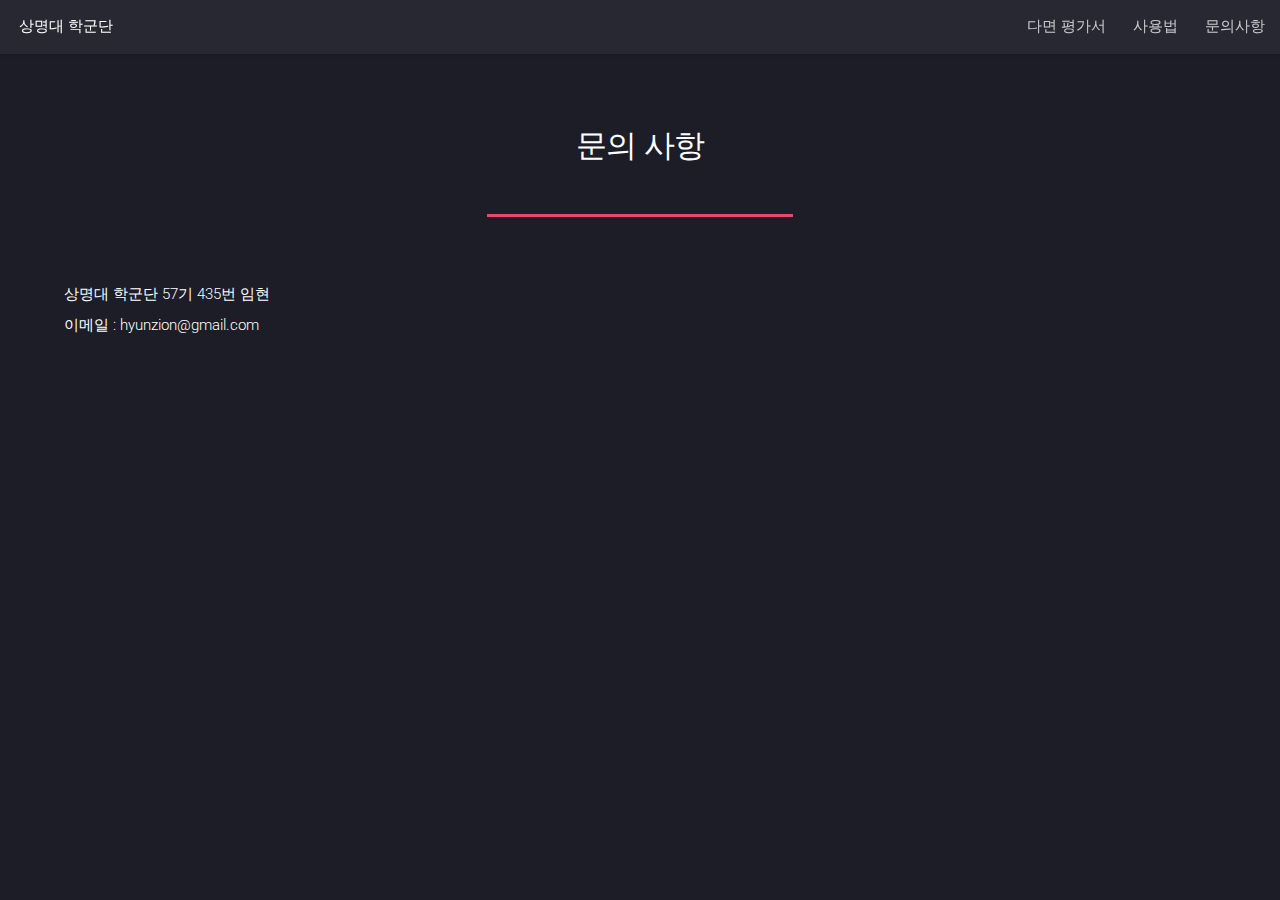
==== commit 3c67d923: "Add manual.html" ====
--- a/html/inquiry.html
+++ b/html/inquiry.html
@@ -30,6 +30,7 @@
 			<nav id="nav">
 				<ul>
 					<li><a href="index.html">다면 평가서</a></li>
+					<li><a href="manual.html">사용법</a></li>
 					<li><a href="inquiry.html">문의사항</a></li>
 				</ul>
 			</nav>
--- a/html/assets/css/main.css
+++ b/html/assets/css/main.css
@@ -1,3 +1,10 @@
+/*
+	@file : main.css
+	@author : 임현 (hyunzion@gmail.com)
+	@since : 2017 - 12 - 24
+	@brief : html5up.net 에서 가져온 템플릿을 기반으로 한 css 파일
+*/
+
 @import url("font-awesome.min.css");
 @import url("https://fonts.googleapis.com/css?family=Roboto:100,300,100italic,300italic");
 
@@ -211,6 +218,7 @@
 
 		.container {
 			width: 100% !important;
+			margin-left: -1em;
 		}
 
 	}
@@ -2662,16 +2670,17 @@
 
 		table td {
 			color : #ffffff;
-			font-size: 0.7em;
-			padding: 0.3em 0.3em;
+			font-size: 0.8em;
+			padding: 0.2em 0.2em;
+			text-align: center;
 		}
 
 		table th {
 			color: #ffffff;
-			font-size: 0.7em;
+			font-size: 0.8em;
 			font-weight: 300;
-			padding: 0 0.75em 0.75em 0.75em;
-			text-align: left;
+			padding: 0 0.5em 0.5em 0.5em;
+			text-align: center;
 		}
 
 		table thead {
@@ -2710,7 +2719,7 @@
 		
 		/* table input 추가 */
 		input {
-			width: 20px
+			width: 15px
 		}
 
 /* Button */
